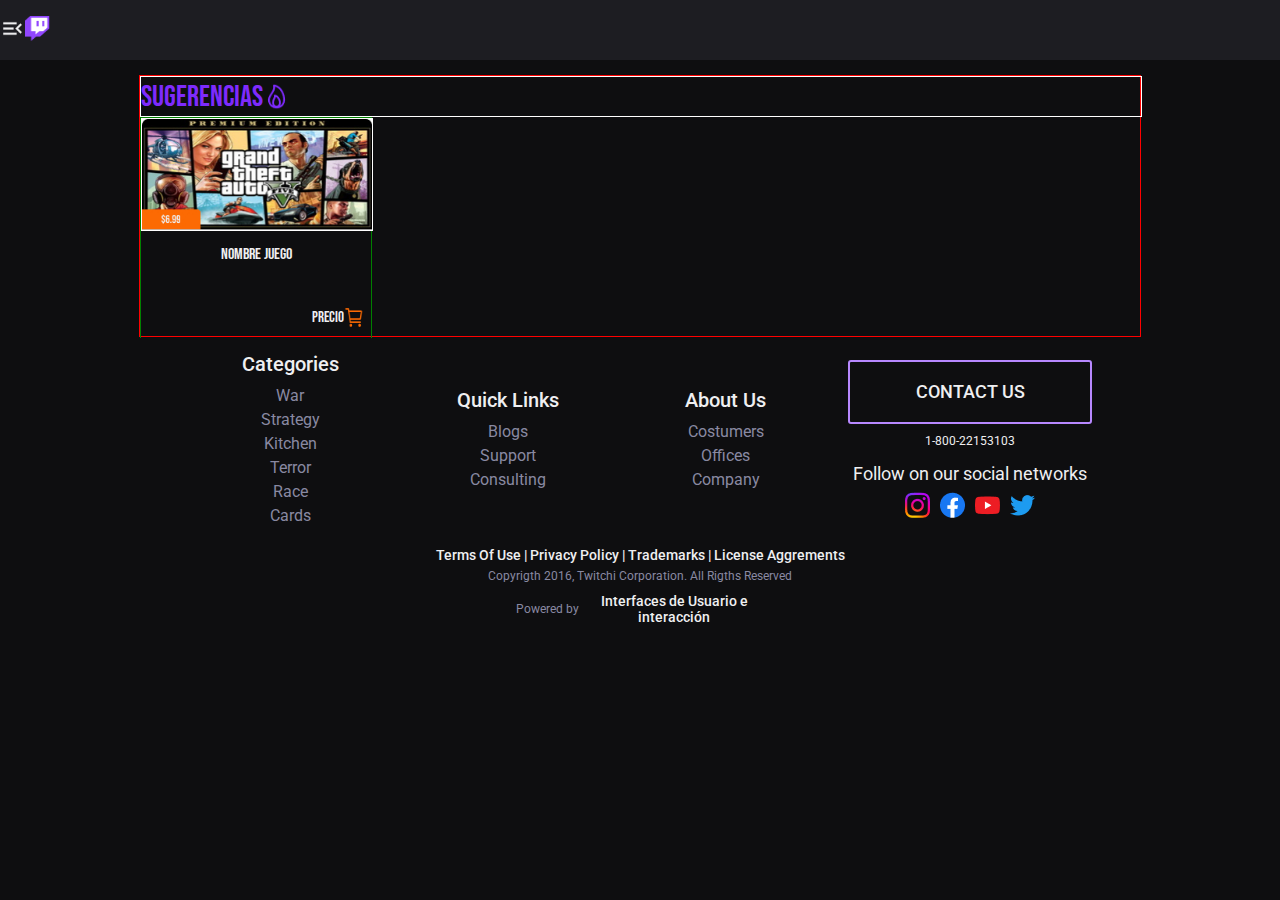
==== EntregablePractico2/index.html @ 045a15f4 "cambios reentrega" ====
<!DOCTYPE html>
<html lang="en">
<head>
    <meta charset="UTF-8">
    <meta name="viewport" content="width=device-width, initial-scale=1.0">
    <link rel="stylesheet" href="styles/style.css">
    <link rel="stylesheet" href="styles/footer.css">
    <link rel="stylesheet" href="styles/header.css">
    <title>Home</title>
</head>
<body>
    <header>
        <nav>
            <div class="left">
                <ul>
                    <li>
                        <img src="assets/iconos/menu.png" alt="">
                        <ul class="subMenu">
                            <li>Sub 1</li>
                            <li>Sub 2</li>
                            <li>Sub 3</li>
                        </ul>
                    </li>
                    <li>
                        <img src="assets/iconos/twi.png" alt="">
                    </li>
                </ul>
            </div>
            <div class="center">

            </div>
            <div class="rigth">

            </div>
        </nav>
    </header>   
    <main>
        <div class="categorieContainer">
            <div class="head">
                <p id="sugerencia">Sugerencias</p>
                <img src="assets/iconos/flame.png" alt="">
            </div>
            <div class="containerCarrousel">

                <div class="carrousel">
                    <div class="card">
                        <figure class="head">
                            <img src="assets/juegos/imagen1.jpg" alt="">
                        </figure>
                        <div class="bodyCard">
                            <div class="box1Body">
                                <p class="title">Nombre Juego</p>
                            </div>
                            <div class="box2Body">
                                <div class="rigth">
                                    <p>PRECIO</p>
                                    <img src="assets/iconos/carrito.png"alt="">
                                </div>
                            </div>
                            
                        </div>
                    </div>
                    <div class="btnLeft"><i class="fa-solid fa-chevron-left"></i></div>
                    <div class="btnRigth"><i class="fa-solid fa-chevron-rigth"></i></div>
                </div>

                
            </div>

            
        </div>
    </main>
    <footer>
        <div class="mainFooter">
            <div class="footerLinks"> <!--Contenedor de los links-->
                <div class="column">
                    <h4>Categories</h4>
                    <ul>
                        <li>War</li>
                        <li>Strategy</li>
                        <li>Kitchen</li>
                        <li>Terror</li>
                        <li>Race</li>
                        <li>Cards</li>
                    </ul>
                </div>
                <div class="column">
                    <h4>Quick Links</h4>
                    <li>Blogs</li>
                    <li>Support</li>
                    <li>Consulting</li>
                </div>
                <div class="column">
                    <h4>About Us</h4>
                    <li>Costumers</li>
                    <li>Offices</li>
                    <li>Company</li>
                </div>
            </div>
            <div class="contact"> <!--info de contacto-->
                <div class="boxContact">
                    <div class="containerContact">
                        <a href="#">Contact Us</a>
                    </div>
                    <p>1-800-22153103</p>
                </div>
                <div class="boxSocial">
                    <p>Follow on our social networks</p>
                    <div class="socialNetworks">
                        <img src="assets/redes/ig.png" alt="Logo instagram">
                        <img src="assets/redes/facebook.png" alt="Logo facebook">
                        <img src="assets/redes/YouTube - png.png" alt="Logo youtube">
                        <img src="assets/redes/twitter.png" alt="Logo twitter">
                    </div>
                </div>
            </div>
        </div>
        <div class="terminos">
            <div class="box1">
                <a href="#">Terms Of Use | Privacy Policy | Trademarks | License Aggrements</a>
                <p>Copyrigth 2016, Twitchi Corporation. All Rigths Reserved</p>
            </div>
            <div class="box2">
                <span>Powered by</span>
                <p>Interfaces de Usuario e interacción</p>
            </div>
        </div>
    </footer>
</body>
</html>
---- EntregablePractico2/styles/style.css ----
@import url('https://fonts.googleapis.com/css2?family=Forum&family=Lato:wght@300&family=Noto+Sans:wght@300;500;600&family=Roboto:wght@300;400;500;700;900&family=Work+Sans:ital,wght@0,300;0,400;0,500;0,600;1,600&display=swap');

@import url('https://fonts.googleapis.com/css2?family=Bebas+Neue&family=Forum&family=Lato:wght@300&family=Noto+Sans:wght@300;500;600&family=Roboto:wght@300;400;500;700;900&family=Work+Sans:ital,wght@0,300;0,400;0,500;0,600;1,600&display=swap');
:root{

    --colorPrimarioLuz3: #CBB2EF;
    --colorPrimarioLuz2: #BB9FE5;
    --colorPrimarioLuz1: #B788FF;
    --colorPrimario: #A970FF;
    --colorPrimarioSombra1: #9249FF;
    --colorPrimarioSombra2: #7E2BFD;
    --colorPrimarioSombra3: #7922FC;
    
    --colorSecundario: #0E0E10 ;
    --colorSecundarioLuz1: #1D1D22 ;
    --colorSecundarioLuz2: #2C2C33 ;
    --colorSecundarioLuz3: #43434E ;
    --colorSecundarioSombra1: #0B0B0C ;
    --colorSecundarioSombra2: #090808 ;
    --colorSecundarioSombra3: #0E0C0C;


    --colorFree: #00D700;
    --colorPrice: #FC6A03;
    --colorBlancos:#EFEFF1;
    --colorHover: #2E2E2E;
    --colorPlaceholder: #8989A2; 

    --fontSizeLabel:16px;

}

*{
    margin:0;
    padding:0;
    font-family:'Roboto',sans-serif ;
}

body{
    background-color: var(--colorSecundario);
}

a{
    color: var(--colorBlancos);
    text-decoration: none;
}
h4{
    color: var(--colorBlancos);
    font-size: 20px;
    font-weight: 500;
}

p,li{
    color: var(--colorBlancos);
}




/*--------MAIN-----------*/
 main{
    padding: 15px;
    background-color: var(--colorSecundario);
    display: flex;
    flex-direction: column;
    align-items: center;
    height: 50%;
 }

.categorieContainer{
    width: 80%;
    height: 260px;
    border: 1px solid red;
    position: relative;
}

.head{
    display: flex;
    height: 15%;
    width: 100%;
    border: 1px solid white;
    align-items: center ;
    font-size: 30px;
    font-family: 'Bebas Neue';
}
.head img{
    width: 27px;
    height: 27px;
}

#sugerencia{
    font-family: 'Bebas Neue';
    color: var(--colorPrimarioSombra2);
    font-weight: 300;
}

.carrousel{
    height: 100%;
    width: 200%;
    overflow: hidden;
    position: relative;
}

.card{
    height: 100%;
    border: 1px solid green;
    width: 230px;
}

.card .head{
    height: 50%;
    width: 100%;
}

.bodyCard .rigth img{
    width: 20px;
    height: 25px;
}

figure{
    width: 100%;
}

.card figure img{
    width: 100%;
    height: 100%;
    object-fit: fill;
}

.bodyCard{
    gap: 15px;
    height: 50%;
    display: flex;
    flex-direction: row;
    align-items: center;
    justify-content: center;
    display: flex;
    flex-direction: column;
}

.rigth{
    width: auto;
    height: 100%;
    display: flex;
    align-items: center;
    justify-content: end;
    position: absolute;
    right: 7px;
}

.rigth p{
    font-size: 12px;
    font-family: 'Bebas neue';
}

.bodyCard p{
    font-size: 15px;
}

.box1Body{
    height: 50%;
    text-align: center;
    width: 100%;
    display: flex;
    justify-content: center;
    align-items: center;
}

.box2Body{
    width: 100%;
    height: 50%;
    position: relative;
}

.body{
    height: 50%;
    width: 100%;
}

p.title{
   font-family: 'Bebas Neue'; 
   font-size: 16px;
}

.containerCarrousel{
    height:85%;
}

.btnLeft, .btnRight {
    position: absolute;
    top: 50%;
    transform: translateY(-50%);
    font-size: 24px; /* Establece el tamaño de fuente adecuado */
    cursor: pointer;
    color: white;
    height: 10px;
    width: 15px;
  }



/*4 en linea*/
.game{
    padding: 15px;
    height: auto;
}

.titleGame{
    display: flex;
    flex-direction: column;
    gap: 3px;
}

.breadCrumb{
    display: flex;
    font-size: 11px;
    color: var(--colorBlancos);
}

.titleGame h2{
    color: var(--colorBlancos);
    font-size: 18px;
    border-bottom: 1px solid var(--colorBlancos);
    width: 135px;
}  

.containerGame{
    width: 100%;
    display: flex;
    justify-content: space-between;
    height: 600px;
    margin-top: 10px;
}

.gameBox{
    margin-left: 50px;
    width: 70%;
}

.gameBox img {
    display: block;
    width: 100%;
    filter: blur(3px);
    height: 100%;
}

.playButton {
    width: 150px;
    height: 75px;
    position: absolute;
    top: 60%;
    left: 40%;
    transform: translate(-50%, -50%);
    padding: 10px 20px;
    background-color: rgb(0, 215, 0);
    color: rgb(255, 255, 255);
    border: none;
    border-radius: 5px;
    cursor: pointer;
    font-size: 22px;
}

.playButton:hover {
    background-color: var(--colorPrimario); /* Cambia el color del botón al pasar el cursor */
}

aside{
    width: 10%;
    height: 100%;
    border: 1px solid white;
    display: flex;
    flex-direction: column;
    overflow: hidden;
}

aside img{
    height:100%
}

.boxDescription{
    width: 73%;
    margin-top: 25px;
    gap: 25px;
    display: flex;
}

.description{
    width: 640px;
    gap: 5px;
    height: auto;
    background-color: var(--colorSecundarioLuz3);
    border-radius: 2px;
    padding: 20px;
    display: flex;
    flex-direction: column;
    gap: 10px;
    justify-content: center;
    text-align: center;
}

.description h3{
    color: var(--colorBlancos);
}

ul li{
    list-style-type: none;
}
iframe{
    width: 35%;
    height: inherit;
}

.containerComentarios{
    margin-top: 25px;
    width: 50%;
    margin: 3% 25%;
    gap: 15px;
    height: 305px;
    display: flex;
    flex-direction: column;
}
.containerComentarios h4{
    border-bottom: 1px solid var(--colorBlancos);
}

.inputComentario{
    /*padding:3px;*/
    margin-top: 10px;
    width: 100%;
    display: flex;
    flex-direction: column;
    gap:5px;
    background-color: var(--colorSecundarioLuz3);
}
.superior{
    display: flex;
    align-items: center;
    justify-content: flex-start;
    gap:5px;
}

.superior img{
    width: 35px;
    height: 35px;
    border-radius: 50%;
}

.inputInf input{
    width: 100%;
    padding:0px;
}

.inputComentario p{
    font-size: 16px;
    padding: 0px 15px;  
    height: 30px;
}

.superior h5{
    color:var(--colorBlancos);
}
---- EntregablePractico2/styles/footer.css ----
/*-------FOOTER--------*/
footer {
    width: 100%;
    height: 35%;
    display: flex;
    flex-direction: column;
    list-style: none;
    justify-content: center;
    gap: 20px;
    margin-bottom: 25px;
}

.mainFooter{
    width: 100%;
    display: flex;
    gap: 20px;
    flex-direction: column;
    align-items: center;
    justify-content: center;
}

.footerLinks{
    display: flex;
    flex-direction: column;
    flex-wrap: wrap;
    width: 50%;
    height: 70%;
    justify-content: space-between;
    align-items: center;
    gap: 20px;
}

.column{
    display: flex;
    width: 100%;
    text-align: center;
    align-items: center;
    flex-direction: column;
}

.column h4 {
    margin-bottom: 5px;
    color: var(--colorBlancos);
}

.column li{
    color: var(--colorPlaceholder);
    list-style: none;
    text-decoration: none;
    margin-top: 5px;
    font-size: 16px;
    font-weight: 400;
    line-spacing:1px;
}

.boxContact{
    display: flex;
    flex-direction: column;
    align-items: center;
    justify-content: center;
    gap: 10px;
    font-size: 12px;
}

.containerContact{
    border: 2px solid var(--colorPrimarioLuz1);
    width: 240px;
    height: 60px;
    border-radius: 3px;
    display: flex;
    justify-content: center;
    align-items: center;
}

.containerContact a{
    text-decoration: none;
    font-size: 18px;
    font-weight: 500;
    text-transform: uppercase;
}

.contact p{
    gap: 5px;
    text-align: center;
   
    color: var(--colorBlancos);
}

.contact{
    display: flex;
    flex-direction: column;
    justify-content: flex-start;
    gap: 15px;
}

.socialNetworks{
    display: flex;
    justify-content: center;
    gap: 10px;
}

.boxSocial p{
    color: var(--colorBlancos);
    font-size: 18px;
    font-weight: 400;
}

.boxSocial{
    height: 55px;
    width: 100%;
    display: flex;
    flex-direction: column;
    justify-content: space-between;
}

.terminos{
    display: flex;
    flex-direction: column;
    width: 70%;
    margin: 0% 15%;
    justify-content: space-around;
    gap:10px;
    text-align: center;
}

.box1 a, .box2 p{
   color:var(--colorBlancos);
   font-size: 14px;  
   font-weight: 500;
}

.box1 p, .box2 span{
    font-size:12px;
    color: var(--colorPlaceholder);
}

.box2 p{
    width: 180px;
}

.box1{
    gap:10px;
}

.box1 p{
    margin-top: 5px;
}

.box1 a{
    margin-bottom:5px;
}

.box2{
    display: flex;
    justify-content: center;
    flex-direction: row;
    align-items: center;
    gap: 5px;
}
@media only screen and (min-width: 660px){

    .mainFooter {
        width: 100%;
        display: flex;
        gap: 20px;
        flex-direction: row;
        align-items: center;
        justify-content: center;
    }

    .footerLinks {
        display: flex;
        flex-direction: row;
        flex-wrap: wrap;
        width: 50%;
        height: 70%;
      
        align-items: center;
        gap: 0px; 
    }

    .column {
        display: flex;
        width: 32%;
        text-align: center;
        align-items: center;
        flex-direction: column;
    }




}
---- EntregablePractico2/styles/header.css ----
/*---------HEADER--------*/


header{
    width: 100%;
    height: 60px;
    background-color: var(--colorSecundarioLuz1);
    box-shadow: 0px 9px 14px -5px rgba(0,0,0,0.75);
-webkit-box-shadow: 0px 9px 14px -5px rgba(0,0,0,0.75);
-moz-box-shadow: 0px 9px 14px -5px rgba(0,0,0,0.75);
}

nav{
    width: 100%;
    height: 100%;
    display: flex;
    flex-direction: row;
    justify-content: space-between;
}

nav > div{
    height: 100%;
    display: flex;
    flex-direction: row;
    align-items: center;
    justify-content: center;
}

.left ul{
    display: flex;
}

ul.subMenu{
    display: none;
}

.left ul li img{
    width: 25px;
    height: 25px;
}


@media only screen and (min-width: 660px){
    .searchInput{
        width: 25%;
    }

}
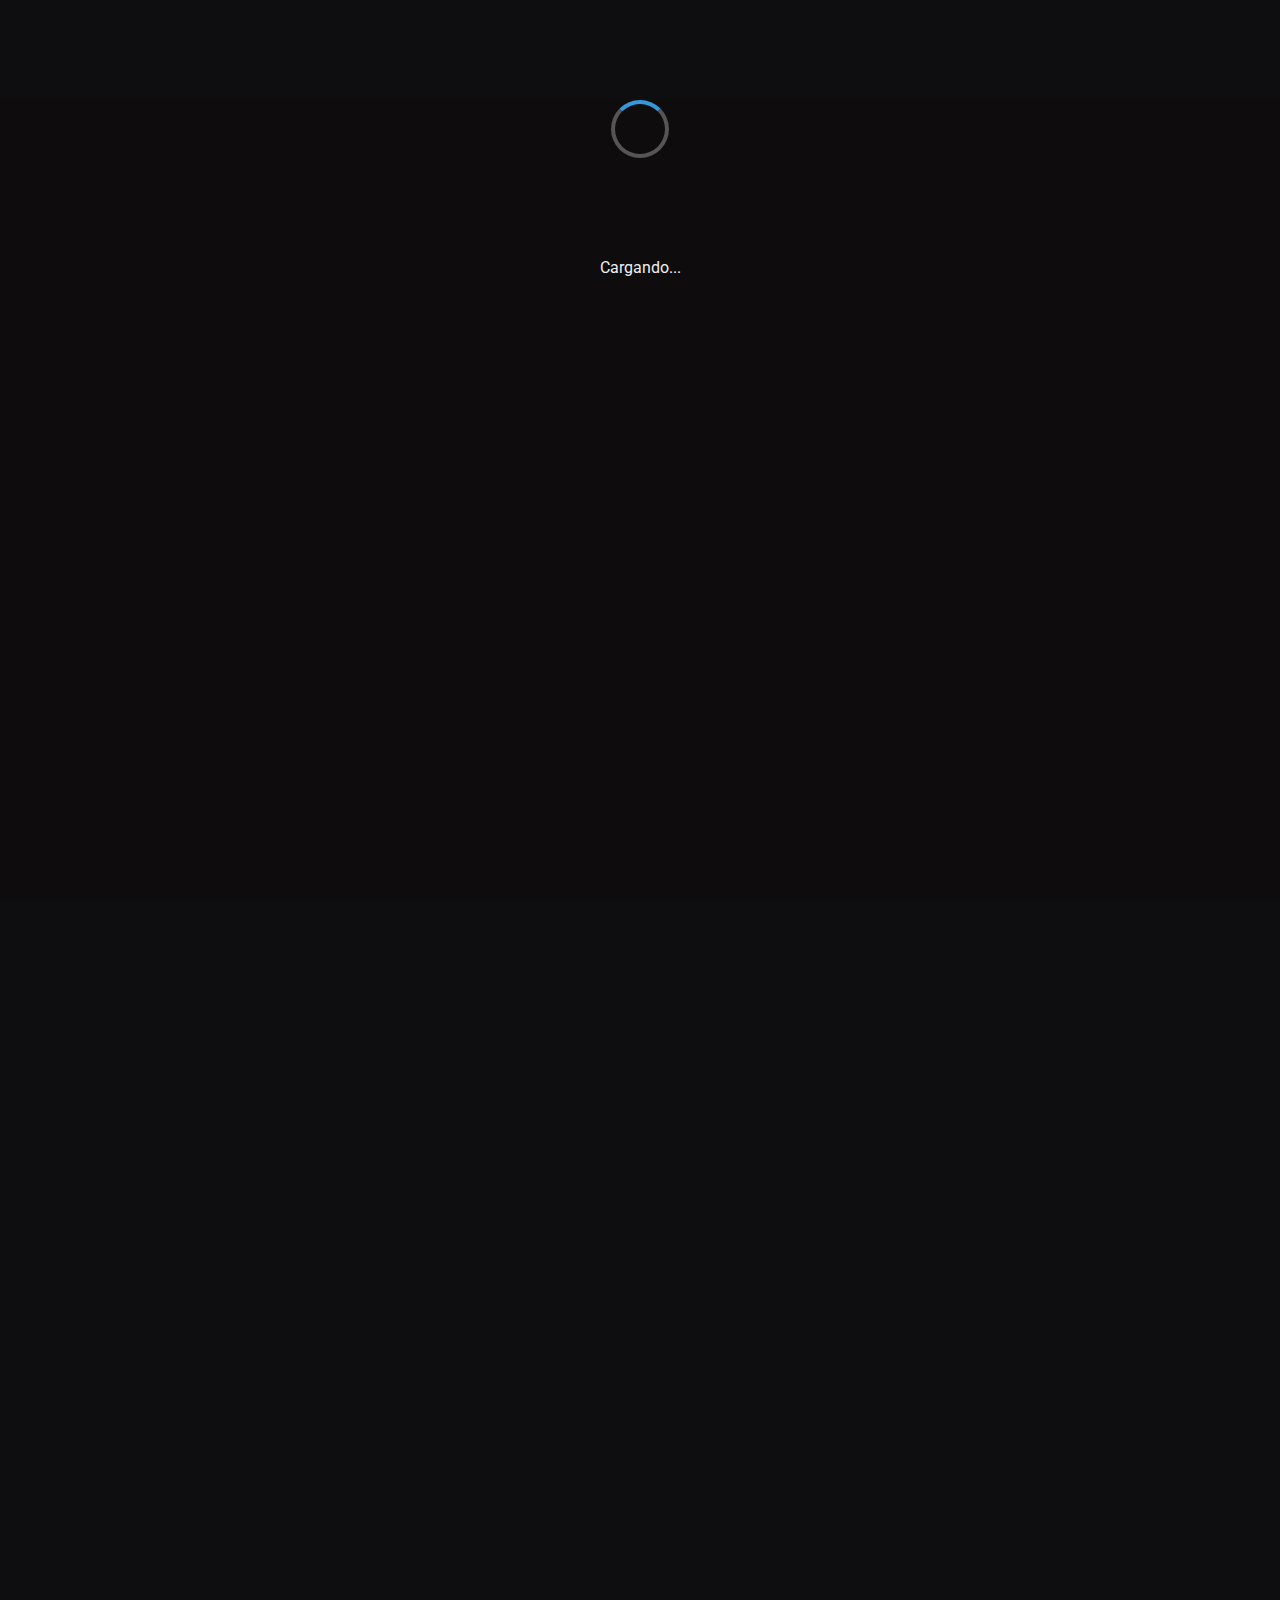
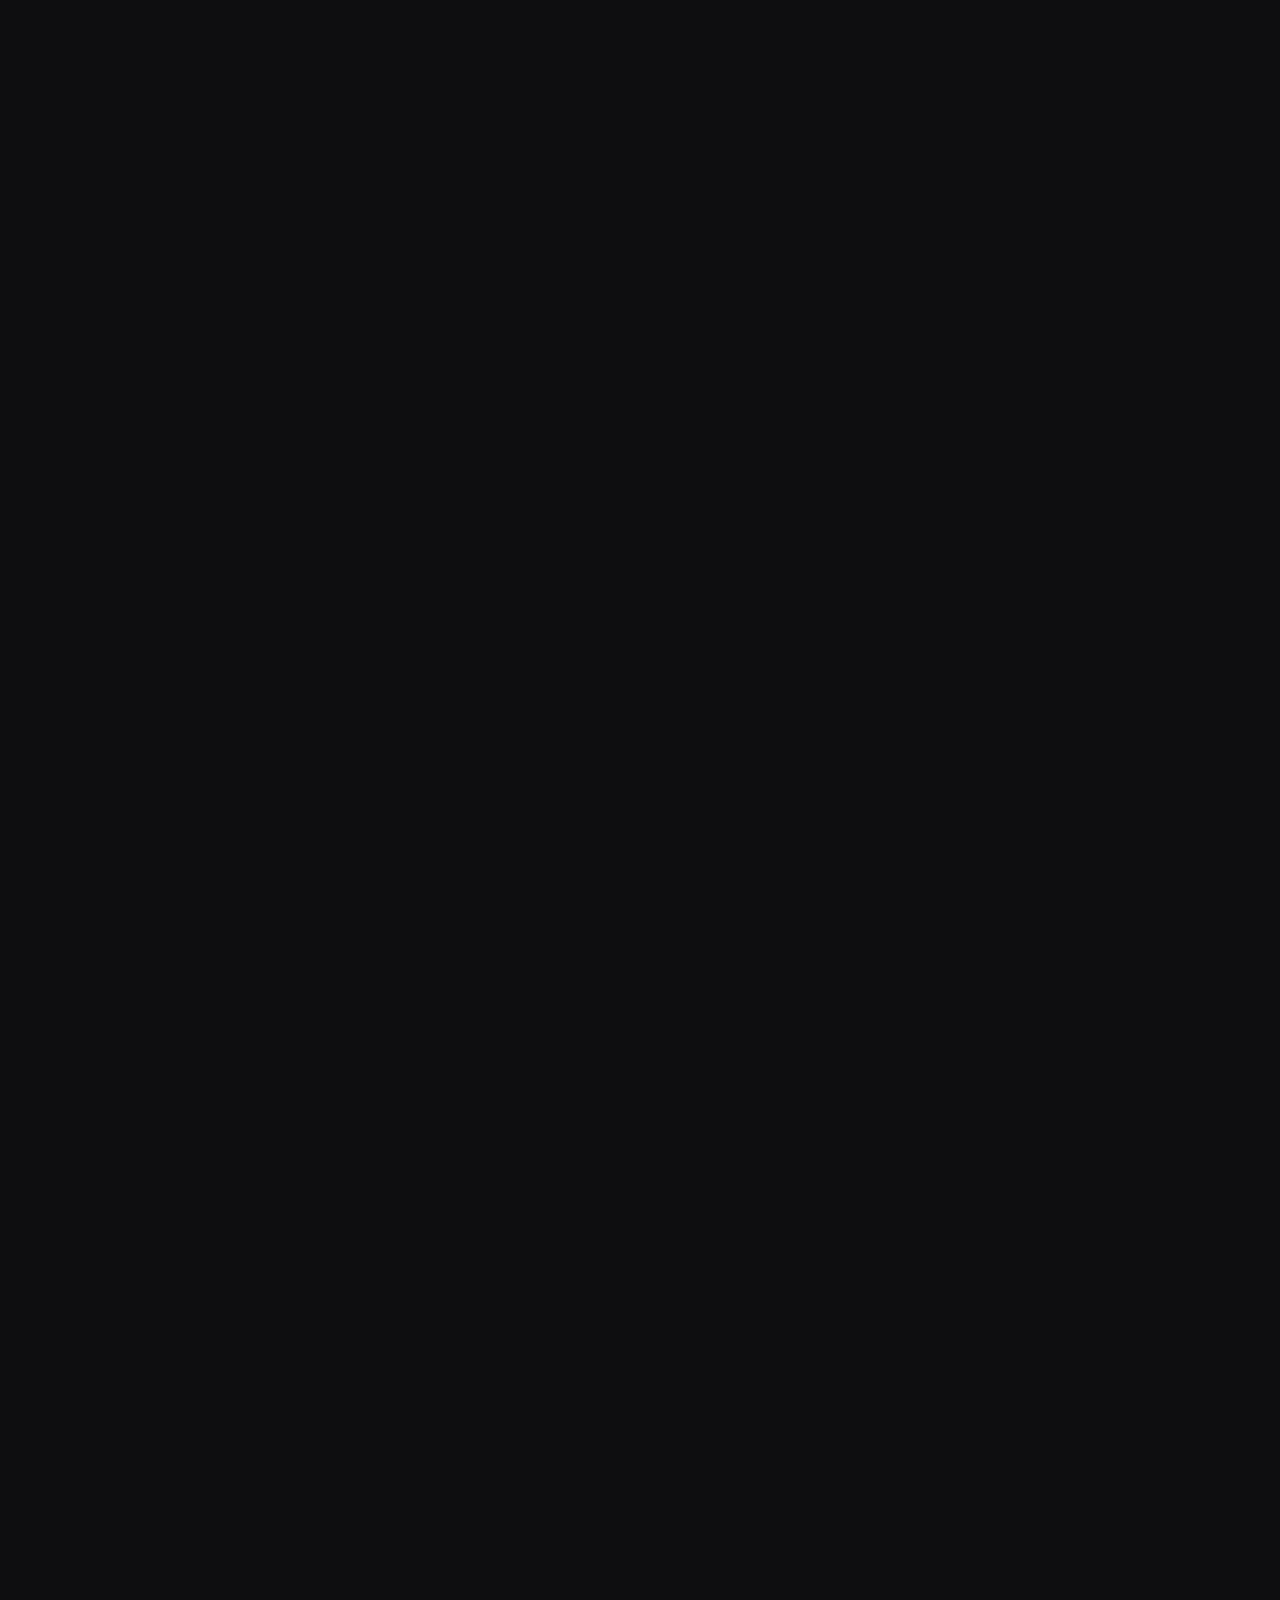
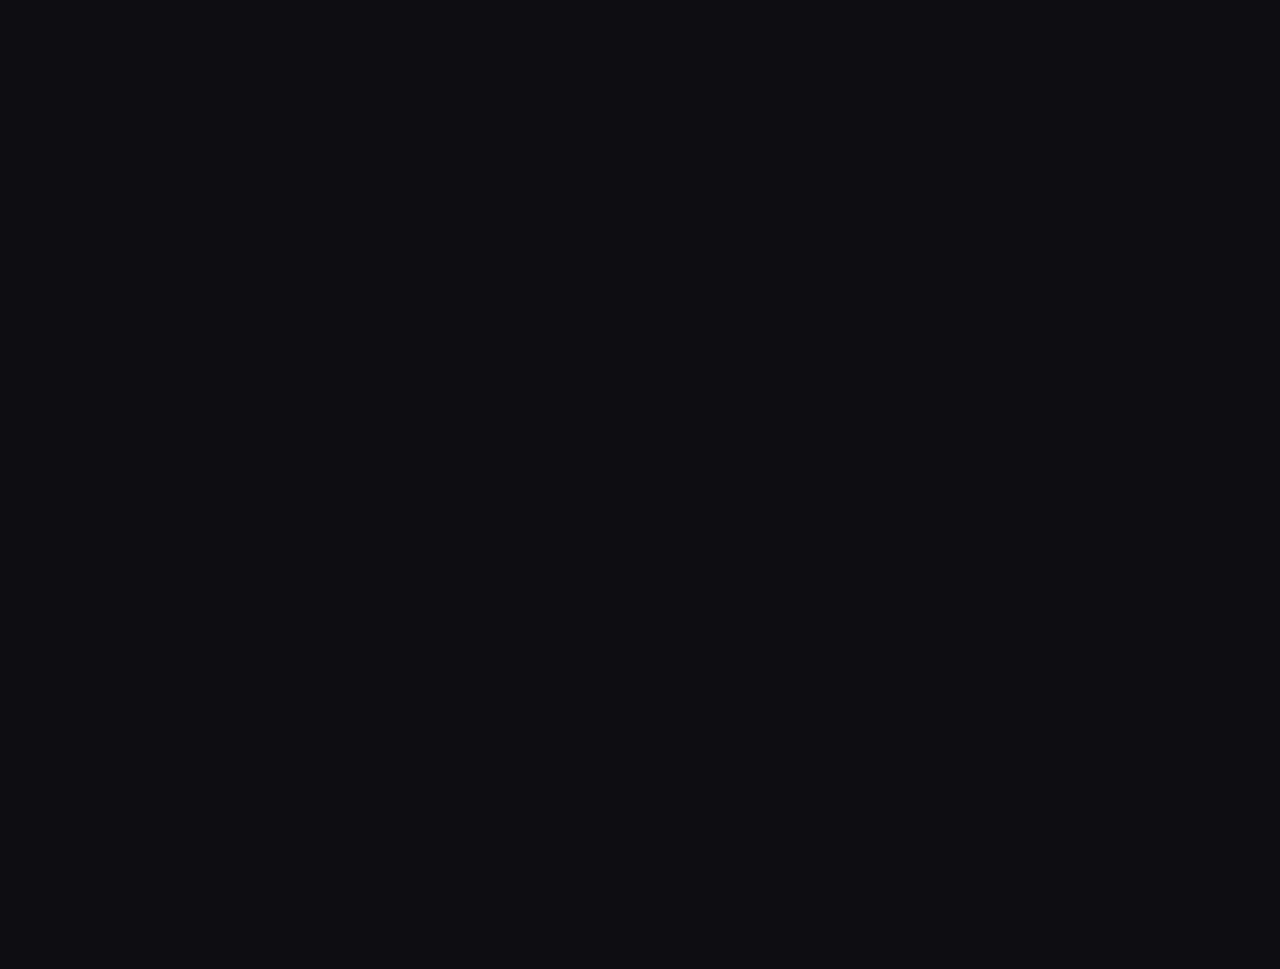
==== commit 81319e8e: "Merge branch 'main' into desarrolloLuquitas" ====
--- a/EntregablePractico2/index.html
+++ b/EntregablePractico2/index.html
@@ -6,35 +6,171 @@
     <link rel="stylesheet" href="styles/style.css">
     <link rel="stylesheet" href="styles/footer.css">
     <link rel="stylesheet" href="styles/header.css">
+    <link rel = "stylesheet" href="https://cdnjs.cloudflare.com/ajax/libs/font-awesome/5.15.3/css/all.min.css">
+    <link rel="stylesheet" href="https://unpkg.com/swiper/swiper-bundle.min.css" />
     <title>Home</title>
 </head>
 <body>
+    
+    <div class="loading-container" id="loadingContainer">
+        <div class="spinner"></div>
+        <p>Cargando...</p>
+    </div>
     <header>
         <nav>
             <div class="left">
-                <ul>
-                    <li>
-                        <img src="assets/iconos/menu.png" alt="">
-                        <ul class="subMenu">
-                            <li>Sub 1</li>
-                            <li>Sub 2</li>
-                            <li>Sub 3</li>
+                <div class="container-category">
+                    <svg width="27" height="50" viewBox="0 0 35 35" fill="none" xmlns="http://www.w3.org/2000/svg" id="menuIcon">
+                        <path d="M4.375 26.25H23.3333V23.3333H4.375V26.25ZM4.375 18.9583H18.9583V16.0417H4.375V18.9583ZM4.375 8.75V11.6667H23.3333V8.75H4.375ZM30.625 22.7354L25.4042 17.5L30.625 12.2646L28.5688 10.2083L21.2771 17.5L28.5688 24.7917L30.625 22.7354Z" fill="#EFEFF1"/>
+                    </svg>
+                    <div class="menu-category" id="menuCategory">
+                        <ul>
+                            <li>
+                                <svg class = "menu-category-svg-icon" ><image xlink:href="assets/iconos/accion.svg" class="menu-category-svg-icon" /></svg>
+                                <a href="#">Accion</a>
+                            </li>
+                            <li>
+                                <svg class = "menu-category-svg-icon" ><image xlink:href="assets/iconos/guerra.svg" class="menu-category-svg-icon" /></svg>
+                                <a href="#">Guerra</a>
+                            </li>
+                            <li>
+                                <svg class = "menu-category-svg-icon" ><image xlink:href="assets/iconos/estrategia.svg" class="menu-category-svg-icon" /></svg>
+                                <a href="#">Estrategia</a>
+                            </li>
+                            <li>
+                                <svg class = "menu-category-svg-icon" ><image xlink:href="assets/iconos/terror.svg" class="menu-category-svg-icon" /></svg>
+                                <a href="#">Terror</a>
+                            </li>
+                            <li>
+                                <svg class = "menu-category-svg-icon" ><image xlink:href="assets/iconos/carreras.svg" class="menu-category-svg-icon" /></svg>
+                                <a href="#">Carreras</a>
+                            </li>
                         </ul>
-                    </li>
-                    <li>
-                        <img src="assets/iconos/twi.png" alt="">
-                    </li>
-                </ul>
+                    </div>
+                </div>
+                <svg width="31" height="35" viewBox="0 0 31 35" fill="none" xmlns="http://www.w3.org/2000/svg">
+                    <g clip-path="url(#clip0_495_514)">
+                    <path d="M27.5916 16.25L22.5749 21.25H17.5582L13.1686 25.625V21.25H7.5249V2.5H27.5916V16.25Z" fill="white"/>
+                    <path d="M6.27083 0L0 6.25V28.75H7.525V35L13.7958 28.75H18.8125L30.1 17.5V0H6.27083ZM27.5917 16.25L22.575 21.25H17.5583L13.1687 25.625V21.25H7.525V2.5H27.5917V16.25Z" fill="#9146FF"/>
+                    <path d="M23.8291 6.875H21.3208V14.375H23.8291V6.875Z" fill="#9146FF"/>
+                    <path d="M16.9312 6.875H14.4229V14.375H16.9312V6.875Z" fill="#9146FF"/>
+                    </g>
+                    <defs>
+                    <clipPath id="clip0_495_514">
+                    <rect width="30.1" height="35" fill="white"/>
+                    </clipPath>
+                    </defs>
+                    </svg>                    
             </div>
             <div class="center">
 
             </div>
             <div class="rigth">
-
+                <svg width="27" height="50" viewBox="0 0 35 35" fill="none" xmlns="http://www.w3.org/2000/svg" >
+                    <path d="M12.0312 29.5312C12.6353 29.5312 13.125 29.0416 13.125 28.4375C13.125 27.8334 12.6353 27.3438 12.0312 27.3438C11.4272 27.3438 10.9375 27.8334 10.9375 28.4375C10.9375 29.0416 11.4272 29.5312 12.0312 29.5312Z" stroke="#EFEFF1" stroke-width="2.87829" stroke-linecap="round" stroke-linejoin="round"/>
+                    <path d="M27.3438 29.5312C27.9478 29.5312 28.4375 29.0416 28.4375 28.4375C28.4375 27.8334 27.9478 27.3438 27.3438 27.3438C26.7397 27.3438 26.25 27.8334 26.25 28.4375C26.25 29.0416 26.7397 29.5312 27.3438 29.5312Z" stroke="#EFEFF1" stroke-width="2.87829" stroke-linecap="round" stroke-linejoin="round"/>
+                    <path d="M3.28125 5.46875H7.65625L10.9375 24.0625H28.4375" stroke="#EFEFF1" stroke-width="2.87829" stroke-linecap="round" stroke-linejoin="round"/>
+                    <path d="M10.9375 19.6875H27.9891C28.1155 19.6876 28.2381 19.6438 28.336 19.5637C28.4338 19.4835 28.5009 19.372 28.5257 19.2479L30.4944 9.4042C30.5103 9.32482 30.5084 9.24291 30.4888 9.16437C30.4692 9.08584 30.4324 9.01263 30.381 8.95004C30.3297 8.88746 30.2651 8.83705 30.1919 8.80245C30.1187 8.76786 30.0388 8.74994 29.9578 8.75H8.75" stroke="#EFEFF1" stroke-width="2.87829" stroke-linecap="round" stroke-linejoin="round"/>
+                </svg>
+                <div class="user-menu-container">
+                    <svg width="27" height="50" viewBox="0 0 35 35" fill="none" xmlns="http://www.w3.org/2000/svg" id="userIcon">
+                        <path d="M23.5154 9.84377C23.2474 13.4579 20.5076 16.4063 17.4998 16.4063C14.4919 16.4063 11.7473 13.4586 11.4841 9.84377C11.2107 6.08399 13.8767 3.28125 17.4998 3.28125C21.1228 3.28125 23.7888 6.15235 23.5154 9.84377Z" stroke="#EFEFF1" stroke-width="2.1875" stroke-linecap="round" stroke-linejoin="round"/>
+                        <path d="M17.5002 20.7813C11.5529 20.7813 5.51677 24.0625 4.39978 30.2559C4.26511 31.0024 4.68757 31.7188 5.46892 31.7188H29.5314C30.3134 31.7188 30.7359 31.0024 30.6012 30.2559C29.4836 24.0625 23.4474 20.7813 17.5002 20.7813Z" stroke="#EFEFF1" stroke-width="2.1875" stroke-miterlimit="10"/>
+                    </svg>
+    
+                    <div class="user-menu" id="userMenu">
+                        <!-- Contenido del menú desplegable aquí -->
+                        <ul>
+                          <li><a href="#">Mi Perfil</a></li>
+                          <li><a href="#">Amigos</a></li>
+                          <li><a href="login.html">Cambiar de cuenta</a></li>
+                          <li><a href="#">Cerrar Sesion</a></li>
+                        </ul>
+                    </div> 
+                </div>                                 
             </div>
         </nav>
     </header>   
     <main>
+        <div class = "category-container">
+            <h2>SUGERENCIAS</h2>
+            <svg class="navbar-icono-svg"><image xlink:href="assets/iconos/flame-outline.svg" class="navbar-icono-svg" /></svg>
+
+        </div>
+
+        <div class="container">
+            
+            
+            <div class="swiper-container mySwiper mySwiper-1">
+                
+                  
+                <div class="swiper-wrapper">
+                    <!-- Contenido del primer carrusel -->
+                </div>
+             
+            </div>
+        </div>
+
+            <h2>TU BIBLOTECA</h2>
+        
+        <div class="container">
+            
+            <div class="swiper-container mySwiper mySwiper-2">
+              
+                <div class="swiper-wrapper">
+                    <!-- Contenido del segundo carrusel -->
+                </div>
+               
+            </div>
+        </div>
+        <h2>CARRERA</h2>
+        
+        <div class="container">
+            
+            <div class="swiper-container mySwiper mySwiper-3">
+               
+                <div class="swiper-wrapper">
+                    <!-- Contenido del segundo carrusel -->
+                </div>
+               
+            </div>
+        </div>
+
+        <h2>GUERRA</h2>
+        <div class="container">
+            
+            <div class="swiper-container mySwiper mySwiper-4">
+             
+                <div class="swiper-wrapper">
+                    <!-- Contenido del segundo carrusel -->
+                </div>
+               
+            </div>
+        </div>
+
+        <h2>ESTRATEGIA</H2>
+        <div class="container">
+            
+            <div class="swiper-container mySwiper mySwiper-5">
+              
+                <div class="swiper-wrapper">
+                    <!-- Contenido del segundo carrusel -->
+                </div>
+               
+            </div>
+        </div>
+        
+        <h2>TERROR</H2>
+        <div class="container">
+            
+            <div class="swiper-container mySwiper mySwiper-6">
+               
+                <div class="swiper-wrapper">
+                    <!-- Contenido del segundo carrusel -->
+                </div>
+               
+            </div>
+        </div>
         <div class="categorieContainer">
             <div class="head">
                 <p id="sugerencia">Sugerencias</p>
@@ -126,6 +262,8 @@
             </div>
         </div>
     </footer>
+    <script src="https://unpkg.com/swiper/swiper-bundle.min.js"></script>
+        <script src = "js/scripts.js"></script>
+    
 </body>
 </html>
-    --- a/EntregablePractico2/styles/style.css
+++ b/EntregablePractico2/styles/style.css
@@ -40,322 +40,1058 @@
     background-color: var(--colorSecundario);
 }
 
+
+
+/*--------Login----------*/
+
+html, body {
+  margin: 0;
+  padding: 0;
+  font-family: Arial, sans-serif;
+  height: 100%; /* Asegura que el contenedor principal tenga altura del 100% */
+  overflow-x: hidden;
+
+}
+
+body{
+  background-color: var(--colorSecundario);
+  overflow-x: hidden;
+
+}
+
+.swiper-container:focus-within {
+  overflow-x: auto;
+}
+
+
+
+.loading-container {
+  display: none;
+  top: 0;
+  left: 0;
+  width: 100%;
+  height: 100%;
+  background-color: var(--colorSecundarioSombra3);
+  text-align: center;
+  z-index: 9999;
+  justify-content: center;
+  align-items: center;
+}
+
+.loading-container p {
+  color: var(--colorBlancos);
+}
+
+/* Estilo para la animación de la tuerca */
+.spinner {
+  border: 4px solid rgba(255, 255, 255, 0.3);
+  border-top: 4px solid #3498db; /* Cambia a tu color deseado */
+  border-radius: 50%;
+  width: 50px;
+  height: 50px;
+  margin: 100px auto;
+  animation: spin 2s linear infinite;
+}
+
+/* Animación de la tuerca */
+@keyframes spin {
+  0% { transform: rotate(0deg); }
+  100% { transform: rotate(360deg); }
+}
+
 a{
-    color: var(--colorBlancos);
-    text-decoration: none;
+  color: var(--colorBlancos);
+  text-decoration: none;
 }
 h4{
-    color: var(--colorBlancos);
-    font-size: 20px;
-    font-weight: 500;
+  color: var(--colorBlancos);
+  font-size: 20px;
+  font-weight: 500;
 }
 
 p,li{
-    color: var(--colorBlancos);
-}
-
-
-
-
-/*--------MAIN-----------*/
- main{
-    padding: 15px;
+  color: var(--colorBlancos);
+}
+
+
+/*--------Login----------*/
+
+.formContainer{
+    width: 100%;
+    height: 100%;
     background-color: var(--colorSecundario);
     display: flex;
     flex-direction: column;
     align-items: center;
-    height: 50%;
- }
-
-.categorieContainer{
-    width: 80%;
-    height: 260px;
-    border: 1px solid red;
+    justify-content: center;
+    padding-top: 45px;
+    gap: 25px;
+}
+    .formContent {
+        width: 100%;
+        max-width: 350px; 
+        background-color: var(--colorSecundarioLuz1);
+        padding: 30px; 
+        text-align: center;
+        border-radius: 15px;
+        margin: 0 auto; 
+        height: 85%;
+        gap:15px;
+    
+}
+.signSocial{
+    width: 100%;
+max-width: 350px;
+background-color: var(--colorSecundarioLuz1);
+padding: 20px;
+text-align: center;
+border-radius: 15px;
+margin: 0 auto;
+
+margin-bottom: 50px;
+}
+
+
+.row1{
+    display: flex;
+    justify-content: space-between;
+}
+
+
+.formContent h1{
+    font-size: 25px;
+    margin-bottom: 25px;
+    color: var(--colorBlancos);
     position: relative;
 }
 
-.head{
-    display: flex;
-    height: 15%;
+.formContent h1::after{
+    content:'';
+    width: 30px;
+    height: 4px;
+    border-radius: 3px;
+    background-color: var(--colorPrimarioLuz1);
+    position:absolute;
+    bottom:-12px;
+    left:50%;
+    transform:translateX(-50%);
+}
+
+.inputField input{
     width: 100%;
-    border: 1px solid white;
-    align-items: center ;
-    font-size: 30px;
-    font-family: 'Bebas Neue';
-}
-.head img{
-    width: 27px;
-    height: 27px;
-}
-
-#sugerencia{
-    font-family: 'Bebas Neue';
-    color: var(--colorPrimarioSombra2);
-    font-weight: 300;
-}
-
-.carrousel{
+}
+
+input{
+    height: 30px;
+    background-color: var(--colorSecundarioLuz3);
+    outline: none;
+    border: 0;
+    color: var(--colorBlancos);
+    border-radius: 3px;
+    padding: 5px;
+}
+
+.inputField{
+    height: 70px;
+    border-radius: 3px;
+    overflow: hidden;
+}
+
+input::placeholder{
+    color: var(--colorBlancos);
+    padding-left: 5px;
+}
+
+.btnField{
+    gap: 50px;
+    width: 100%;
+    display: flex;
+    justify-content: center;
+    align-items: center;
+    height: 35px;
+}
+
+.btnField button,.btnField a{
+    flex-basis: 48%;
+    transition: background .5s;
+    font-size: 14px;
+    font-weight: 500;
+}
+
+input[type="number"]::-webkit-inner-spin-button,
+input[type="number"]::-webkit-outer-spin-button {
+    -webkit-appearance: none;
+    appearance: none;
+    margin: 0; /* Esto quitará los márgenes entre el borde y el botón */
+}
+
+
+.btnField button:hover,.btnField a:hover{
+    background-color: var(--colorPrimarioSombra2);
+}
+
+.btnField a{
+    text-align: center;
+    display: flex;
+    align-items: center;
+    justify-content: center;;
+}
+
+.btnField button,.btnField a{
     height: 100%;
-    width: 200%;
-    overflow: hidden;
-    position: relative;
-}
-
-.card{
-    height: 100%;
-    border: 1px solid green;
-    width: 230px;
-}
-
-.card .head{
-    height: 50%;
+    cursor: pointer;
+    background-color: var(--colorPrimario);
+    color: var(--colorBlancos);
+    border-radius: 5px;
+    border: none;
+    outline: 0;
+}
+
+.social-buttons{
+    margin-top: 15px;
+}
+
+.social-login {
+    text-align: center;
+    margin-top: 20px;
+}
+
+.signSocial p{
+    color: var(--colorBlancos);
+    font-size: 18px;
+    font-weight: 500;
+}
+
+.social-buttons a {
+    display: inline-block;
+    margin: 10px;
+    padding: 15px 20px;
+    background-color: var(--colorPrimario);
+    color: #fff;
+    border-radius: 5px;
+    text-decoration: none;
+    transition: background-color 0.3s;
+    width: 65%;
+}
+
+.social-buttons a i {
+    margin-right: 10px;
+}
+
+.social-buttons a.google-button {
+    background-color: var(--colorPrimario); /* Color de Google */
+}
+
+.social-buttons a:hover {
+    background-color: var(--colorPrimarioSombra1); /* Cambia el color al pasar el cursor */
+}
+
+.inputField.succcess input{
+    border-color: #00D700;
+}
+
+.inputField.error input{
+    border-color: red;
+}
+
+
+/*---------HEADER--------*/
+header {
+    background-color: var(--colorSecundarioLuz1);
+    height: 55px;
     width: 100%;
-}
-
-.bodyCard .rigth img{
-    width: 20px;
-    height: 25px;
-}
-
-figure{
-    width: 100%;
-}
-
-.card figure img{
-    width: 100%;
-    height: 100%;
-    object-fit: fill;
-}
-
-.bodyCard{
-    gap: 15px;
-    height: 50%;
-    display: flex;
-    flex-direction: row;
+    display: flex;
     align-items: center;
     justify-content: center;
-    display: flex;
+}
+
+nav {
+    width: 95%;
+    display: flex;
+    align-items: center;
+    justify-content: space-between;
+    
+}
+
+
+.left {
+    display: flex;
+    align-items: center;
+    gap: 5px;
+}
+
+.left svg {
+    width: 25px;
+    height: 25px;
+    fill: var(--colorBlancos); /* Color de relleno de los íconos */
+}
+
+
+.center {
+    flex: 1;
+    display: flex;
+    width: 50%;
+    justify-content: center;
+}
+
+.searchInput {
+    width: 60%;
+    padding: 10px 30px 10px 10px;
+    border: 0.5px solid var(--colorPlaceholder);
+    border-radius: 4px;
+    font-size: 14px;
+    background-color: transparent;
+    color: var(--colorPlaceholder);
+    box-shadow: 0 0 10px rgba(0, 0, 0, 0.2);
+    outline: none;
+}
+
+.searchInput::placeholder {
+    color: var(--colorPlaceholder); /* Color del texto de placeholder */
+}
+
+/* Estilo de los íconos en la sección derecha */
+.right {
+    display: flex;
+    align-items: center;
+    gap: 5px; /* Espacio entre los íconos */
+    height: 25px;
+}
+
+.right svg {
+  width: 25px;
+  height: 25px;
+  fill: var(--colorBlancos); 
+}
+.user-menu-container {
+position: relative; 
+display: inline-block; 
+}
+
+.user-menu {
+display: none;
+position: absolute;
+top: 90%; 
+right: 0; 
+background-color: var(--colorSecundarioLuz2);
+border: 1px solid var(--colorBlancos);
+width: 150px;
+margin-bottom: 20px;
+
+}
+
+
+.user-menu ul {
+list-style: none;
+padding: 0;
+margin: 0;
+}
+
+.user-menu li {
+padding: 10px;
+}
+
+
+.user-menu.active {
+display: block;
+}
+
+.user-menu ul li:last-child {
+background-color: var(--colorPrimarioSombra2); 
+}
+
+.container-category {
+position: relative; 
+display: inline-block; 
+}
+
+.menu-category {
+display: none;
+position: absolute;
+top: 90%; /* Alinear el menú debajo del icono de hamburguesa */
+left: 0; /* Alinear el menú a la derecha del icono de hamburguesa */
+background-color:var(--colorSecundarioLuz2); 
+border: 1px solid var(--colorBlancos)
+}
+
+/* Estilo para los elementos de la lista del menú */
+.menu-category ul {
+list-style: none;
+padding: 0;
+margin: 0;
+}
+
+.menu-category.active {
+display: block;
+}
+
+.menu-category li {
+padding: 10px;
+display: flex;
+}
+
+.menu-category-svg-icon {
+width: 15px;
+height: 15px;
+}
+/*--------MAIN-----------*/
+main{
+
+ 
+
+  padding: 20px;
+
+  background-color: var(--colorSecundario);
+  
+ 
+}
+
+main h2{
+color: var(--colorBlancos);
+text-align: center;
+margin-left: 15px;
+}
+
+.category-container{
+margin-top: 30px;
+display: flex;
+}
+/*-------FOOTER--------*/
+footer {
+
+bottom: 0;
+width: 100%;
+background-color: var(--colorSecundarioLuz1); /* Puedes ajustar el color de fondo según tus preferencias */
+padding: 20px; /* Puedes ajustar el espacio interior del footer según tus preferencias */
+margin-top: 20px;
+}
+
+@media screen and (min-width: 620px) {
+/* Cambia la dirección de flexión para mostrar el footer como una fila */
+footer .mainFooter {
+  flex-direction: row;
+  flex-wrap: wrap;
+  justify-content: space-between;
+  position: relative;
+}
+
+/* Estilos para las clases dentro de "mainFooter" en resoluciones más grandes */
+footer .mainFooter .column {
+  width: 30%; /* O ajusta el ancho según tus necesidades */
+  margin: 0; /* Elimina el margen vertical entre las columnas */
+}
+
+footer .mainFooter .contact {
+  flex: 1; /* Permite que el contenedor de contacto ocupe el espacio restante */
+}
+
+.mainFooter .footerLinks{
+  display: flex;
+  flex-direction: row;
+  flex-wrap: wrap;
+  width: 50%;
+  height: 70%;
+  justify-content: space-between;
+  align-items: center;
+  gap: 20px;
+  }
+
+  footer .terminos{
+    display: flex;
+    flex-direction: row;
+    width: 70%;
+    margin: 0% 15%;
+    justify-content: space-around;
+    gap:10px;
+    text-align: center;
+    align-items: center;
+
+  }
+
+
+  .column{
+    display: flex;
+    width: 30%;
+    text-align: center;
+    align-items: center;
     flex-direction: column;
-}
-
-.rigth{
-    width: auto;
-    height: 100%;
-    display: flex;
-    align-items: center;
-    justify-content: end;
-    position: absolute;
-    right: 7px;
-}
-
-.rigth p{
-    font-size: 12px;
-    font-family: 'Bebas neue';
-}
-
-.bodyCard p{
-    font-size: 15px;
-}
-
-.box1Body{
-    height: 50%;
-    text-align: center;
-    width: 100%;
+
+    
+}
+
+  .terminos .box2{
+
+    margin-right: 200px;
+
+    
+
+
+  }
+
+  main h2{
+    color: var(--colorBlancos);
+    text-align:start;
+   }
+
+   .searchInput {
+    width: 40%;
+   
+}
+
+}
+
+/* Estilos adicionales según tus necesidades */
+
+
+
+
+.mainFooter{
+  width: 100%;
+  display: flex;
+  gap: 20px;
+  flex-direction: column;
+  align-items: center;
+  justify-content: center;
+  
+}
+
+.footerLinks{
+  display: flex;
+  flex-direction: column;
+  flex-wrap: wrap;
+  width: 50%;
+  height: 70%;
+  justify-content: space-between;
+  align-items: center;
+  gap: 20px;
+}
+
+.column{
+  display: flex;
+  width: 100%;
+  text-align: center;
+  align-items: center;
+  flex-direction: column;
+}
+
+.column h4 {
+  margin-bottom: 5px;
+  color: var(--colorBlancos);
+}
+
+.column li{
+  color: var(--colorPlaceholder);
+  list-style: none;
+  text-decoration: none;
+  margin-top: 5px;
+  font-size: 16px;
+  font-weight: 400;
+  
+}
+
+.boxContact{
+  display: flex;
+  flex-direction: column;
+  align-items: center;
+  justify-content: center;
+  gap: 10px;
+  font-size: 12px;
+}
+
+.containerContact{
+    border: 2px solid var(--colorPrimarioLuz1);
+    width: 240px;
+    height: 60px;
+    border-radius: 3px;
     display: flex;
     justify-content: center;
     align-items: center;
 }
 
-.box2Body{
+.containerContact a{
+    text-decoration: none;
+    font-size: 18px;
+    font-weight: 500;
+    text-transform: uppercase;
+}
+
+.contact p{
+    gap: 5px;
+    text-align: center;
+   
+    color: var(--colorBlancos);
+}
+
+.contact{
+    display: flex;
+    flex-direction: column;
+    justify-content: flex-start;
+    gap: 15px;
+}
+
+.socialNetworks{
+    display: flex;
+    justify-content: center;
+    gap: 10px;
+}
+
+.boxSocial p{
+    color: var(--colorBlancos);
+    font-size: 18px;
+    font-weight: 400;
+}
+
+.boxSocial{
+    height: 55px;
     width: 100%;
-    height: 50%;
-    position: relative;
-}
-
-.body{
-    height: 50%;
-    width: 100%;
-}
-
-p.title{
-   font-family: 'Bebas Neue'; 
-   font-size: 16px;
-}
-
-.containerCarrousel{
-    height:85%;
-}
-
-.btnLeft, .btnRight {
-    position: absolute;
-    top: 50%;
-    transform: translateY(-50%);
-    font-size: 24px; /* Establece el tamaño de fuente adecuado */
-    cursor: pointer;
-    color: white;
-    height: 10px;
-    width: 15px;
-  }
+    display: flex;
+    flex-direction: column;
+    justify-content: space-between;
+}
+
+.terminos{
+  display: flex;
+  flex-direction: column;
+  width: 70%;
+  margin: 0% 15%;
+  justify-content: space-around;
+  gap:10px;
+  text-align: center;
+}
+
+.box1 a, .box2 p{
+ color:var(--colorBlancos);
+ font-size: 14px;  
+ font-weight: 500;
+}
+
+.box1 p, .box2 span{
+  font-size:12px;
+  color: var(--colorPlaceholder);
+}
+.box2 p{
+width: 180px;
+}
+
+.box1{
+gap:10px;
+}
+
+.box1 p{
+margin-top: 5px;
+}
+
+.box1 a{
+margin-bottom:5px;
+}
+
+.box2{
+display: flex;
+justify-content: center;
+flex-direction: row;
+align-items: center;
+gap: 5px;
+}
+
+
+.container{
+width: 90%;
+margin-top: 10px ;
+padding: 10px 40px;
+height: 310px;
+overflow-x: hidden;
+overflow-y: hidden;
+}
+
+
+.swiper-slide {
+min-height: 300px; 
+}
+
+.container .swiper-slide {
+position: relative;
+text-align: center;
+font-size: 18px;
+background-color: var(--colorSecundario);
+border-radius: 15px;
+text-align: start;
+
+
+
+}
+
+.card-slide-active {
+transform: scale(1.1);
+transition: transform 0.3s ease; 
+}
+.container .swiper-slide img{
+display: block;
+ width: 100%;
+ height: 200px;
+ object-fit: cover;
+ border-top-left-radius: 15px;
+ border-top-right-radius: 15px;
+} 
+
+
+.container .swiper-container{
+width: 100%;
+height: 100%;
+}
+
+.card-price {
+text-align: right;
+}
+
+/* Estilos para el contenedor de acciones */
+.card-actions-container {
+display: flex;
+flex-direction: column; /* Muestra los elementos en una columna */
+align-items: center; /* Centra horizontalmente los elementos */
+margin-top: 10px; /* Espacio entre el precio y las acciones */
+}
+
+
+.card-add {
+font-size: 14px;
+color: var(--colorBlancos);
+margin-top: 5px; /* Espacio entre el precio y el texto "Añadir" */
+}
+
+.card-cart {
+color: #1d6ce2;
+font-size: 5px;
+margin-top: 5px; /* Espacio entre el texto "Añadir" y el icono del carrito */
+}
+
+.swiper-slide .card-description {
+background-color: var(--colorSecundarioLuz1);
+color: var(--colorBlancos);
+}
+
+
+.container .swiper-slide .card-description{
+  padding:1rem 1rem;
+}
+
+.container .swiper-slide .card-link{
+ text-align: center;
+
+}
+.container .swiper-slide .card-link a{
+  text-decoration: none;
+  color: #1d6ce2;
+}
+.swiper-button-next {
+right: 0 !important; 
+top: calc(50% + -200px) !important; 
+transform: translateY(-50%) !important; 
+
+}
+
+
+
+.swiper-button-prev {
+left: 0 !important; /* Mueve la flecha de navegación hacia la izquierda */
+top: calc(50% + -200px) !important; /* Alinea la flecha ligeramente hacia abajo */
+transform: translateY(-50%) !important; /* Alinea verticalmente la flecha */
+/* Puedes ajustar el tamaño y el estilo de la flecha según tus preferencias */
+}
+
+.card-bottom {
+display: flex;
+flex-direction: column; /* Apila los elementos verticalmente */
+justify-content: flex-end;
+}
+
+/* Estilos para el precio */
+.card-price-container {
+text-align:right; /* Alinear el precio al centro */
+font-size: 14px; /* Tamaño del precio */
+color: var(--colorBlancos);
+margin-bottom: 15px; /* Espacio entre el precio y el contenido inferior */
+
+}
+
+
+
+.card-second-price {
+text-decoration: line-through; /* Evita que el contenido de card-second-price se tache */
+}
+.card-description {
+display: flex;
+justify-content: space-between; /* Coloca los elementos a los extremos (nombre a la izquierda, div con precio, icono y acción a la derecha) */
+min-height: 80px; 
+
+}
+
+.card-title {
+text-align: left; /* Alinea el nombre a la izquierda */
+}
+
+.card-title h4:hover{
+color: var(--colorHover);
+}
+
+
+
+.card-action-icon-container {
+display: flex;
+flex-direction: row; /* Muestra los elementos en una columna */
+align-items: center; /* Centra horizontalmente los elementos */
+ /* Espacio entre el precio y las acciones */
+}
+* Ocupa todo el ancho disponible */
+
+
+
+
+
+
+/* Estilo para el icono de carrito */
+.card-cart {
+color: #1d6ce2; /* Color del icono de carrito */
+font-size: 5px; /* Tamaño del icono */
+margin-right: 1px; /* Espacio entre el icono y la palabra "Añadir" */
+}
+
+/* Estilo para el texto "Añadir" */
+.card-add {
+display: flex;
+justify-content: space-between; /* Alinea los elementos al principio y al final */
+align-items: center; /* Centra verticalmente los elementos */
+font-size: 14px; /* Tamaño del texto */
+color: var(--colorBlancos);
+}
+
+
+
+
+.car-icono-svg {
+width: 20px;
+height: 20px;
+}
 
 
 
 /*4 en linea*/
 .game{
-    padding: 15px;
+    padding: 25px;
     height: auto;
 }
 
 .titleGame{
     display: flex;
     flex-direction: column;
-    gap: 3px;
+    gap: 5px;
 }
 
 .breadCrumb{
-    display: flex;
-    font-size: 11px;
-    color: var(--colorBlancos);
+  display: flex;
+  font-size: 11px;
+  color: var(--colorBlancos);
 }
 
 .titleGame h2{
-    color: var(--colorBlancos);
-    font-size: 18px;
-    border-bottom: 1px solid var(--colorBlancos);
-    width: 135px;
+  color: var(--colorBlancos);
+  font-size: 18px;
+  border-bottom: 1px solid var(--colorBlancos);
+  width: 135px;
 }  
 
 .containerGame{
     width: 100%;
     display: flex;
     justify-content: space-between;
-    height: 600px;
+    height: 700px;
     margin-top: 10px;
 }
 
 .gameBox{
-    margin-left: 50px;
-    width: 70%;
+  margin-left: 50px;
+  width: 70%;
 }
 
 .gameBox img {
-    display: block;
-    width: 100%;
-    filter: blur(3px);
-    height: 100%;
+  display: block;
+  width: 100%;
+  filter: blur(3px);
+  height: 100%;
 }
 
 .playButton {
     width: 150px;
     height: 75px;
     position: absolute;
-    top: 60%;
+    top: 65%;
     left: 40%;
     transform: translate(-50%, -50%);
     padding: 10px 20px;
-    background-color: rgb(0, 215, 0);
-    color: rgb(255, 255, 255);
+    background-color: #00D700; /* Color del botón */
+    color: #fff; /* Color del texto del botón */
     border: none;
     border-radius: 5px;
     cursor: pointer;
-    font-size: 22px;
+    font-size: 22px; /* Ajusta el tamaño del texto según tus necesidades */
 }
 
 .playButton:hover {
-    background-color: var(--colorPrimario); /* Cambia el color del botón al pasar el cursor */
+  background-color: var(--colorPrimario); /* Cambia el color del botón al pasar el cursor */
 }
 
 aside{
-    width: 10%;
-    height: 100%;
-    border: 1px solid white;
-    display: flex;
-    flex-direction: column;
-    overflow: hidden;
+  width: 10%;
+  height: 100%;
+  border: 1px solid white;
+  display: flex;
+  flex-direction: column;
+  overflow: hidden;
 }
 
 aside img{
-    height:100%
+  height:100%
 }
 
 .boxDescription{
-    width: 73%;
-    margin-top: 25px;
-    gap: 25px;
-    display: flex;
+  width: 73%;
+  margin-top: 25px;
+  gap: 25px;
+  display: flex;
 }
 
 .description{
-    width: 640px;
-    gap: 5px;
-    height: auto;
-    background-color: var(--colorSecundarioLuz3);
-    border-radius: 2px;
-    padding: 20px;
-    display: flex;
-    flex-direction: column;
-    gap: 10px;
-    justify-content: center;
-    text-align: center;
+  width: 640px;
+  gap: 5px;
+  height: auto;
+  background-color: var(--colorSecundarioLuz3);
+  border-radius: 2px;
+  padding: 20px;
+  display: flex;
+  flex-direction: column;
+  gap: 10px;
+  justify-content: center;
+  text-align: center;
 }
 
 .description h3{
-    color: var(--colorBlancos);
+  color: var(--colorBlancos);
 }
 
 ul li{
-    list-style-type: none;
+  list-style-type: none;
 }
 iframe{
-    width: 35%;
-    height: inherit;
+  width: 35%;
+  height: inherit;
 }
 
 .containerComentarios{
-    margin-top: 25px;
-    width: 50%;
-    margin: 3% 25%;
-    gap: 15px;
-    height: 305px;
-    display: flex;
-    flex-direction: column;
+  margin-top: 25px;
+  width: 50%;
+  margin: 3% 25%;
+  gap: 15px;
+  height: 305px;
+  display: flex;
+  flex-direction: column;
 }
 .containerComentarios h4{
-    border-bottom: 1px solid var(--colorBlancos);
+  border-bottom: 1px solid var(--colorBlancos);
 }
 
 .inputComentario{
-    /*padding:3px;*/
-    margin-top: 10px;
-    width: 100%;
-    display: flex;
-    flex-direction: column;
-    gap:5px;
-    background-color: var(--colorSecundarioLuz3);
+  /*padding:3px;*/
+  margin-top: 10px;
+  width: 100%;
+  display: flex;
+  flex-direction: column;
+  gap:5px;
+  background-color: var(--colorSecundarioLuz3);
 }
 .superior{
-    display: flex;
-    align-items: center;
-    justify-content: flex-start;
-    gap:5px;
+  display: flex;
+  align-items: center;
+  justify-content: flex-start;
+  gap:5px;
 }
 
 .superior img{
-    width: 35px;
-    height: 35px;
-    border-radius: 50%;
+  width: 35px;
+  height: 35px;
+  border-radius: 50%;
 }
 
 .inputInf input{
-    width: 100%;
-    padding:0px;
+  width: 100%;
+  padding:0px;
 }
 
 .inputComentario p{
-    font-size: 16px;
-    padding: 0px 15px;  
-    height: 30px;
+  font-size: 16px;
+  padding: 0px 15px;  
+  height: 30px;
 }
 
 .superior h5{
-    color:var(--colorBlancos);
-}+  color:var(--colorBlancos);
+}
+
+eader {
+  background-color: var(--colorSecundarioLuz1);
+  height: 55px;
+  width: 100%;
+  display: flex;
+  align-items: center;
+  justify-content: center;
+}
+
+nav {
+  width: 95%;
+  display: flex;
+  align-items: center;
+  justify-content: space-between;
+  
+}
+
+
+.left {
+  display: flex;
+  align-items: center;
+  gap: 5px;
+}
+
+.left svg {
+  width: 25px;
+  height: 25px;
+  fill: var(--colorBlancos); 
+}
+
+
+.center {
+  flex: 1;
+  display: flex;
+  width: 50%;
+  justify-content: center;
+}
+
+.searchInput {
+  width: 60%;
+  padding: 10px 30px 10px 10px;
+  border: 0.5px solid var(--colorPlaceholder);
+  border-radius: 4px;
+  font-size: 14px;
+  background-color: transparent;
+  color: var(--colorPlaceholder);
+  box-shadow: 0 0 10px rgba(0, 0, 0, 0.2);
+  outline: none;
+}
+
+.searchInput::placeholder {
+  color: var(--colorPlaceholder); 
+}
+
+
+.right {
+  display: flex;
+  align-items: center;
+  gap: 5px; 
+  height: 25px;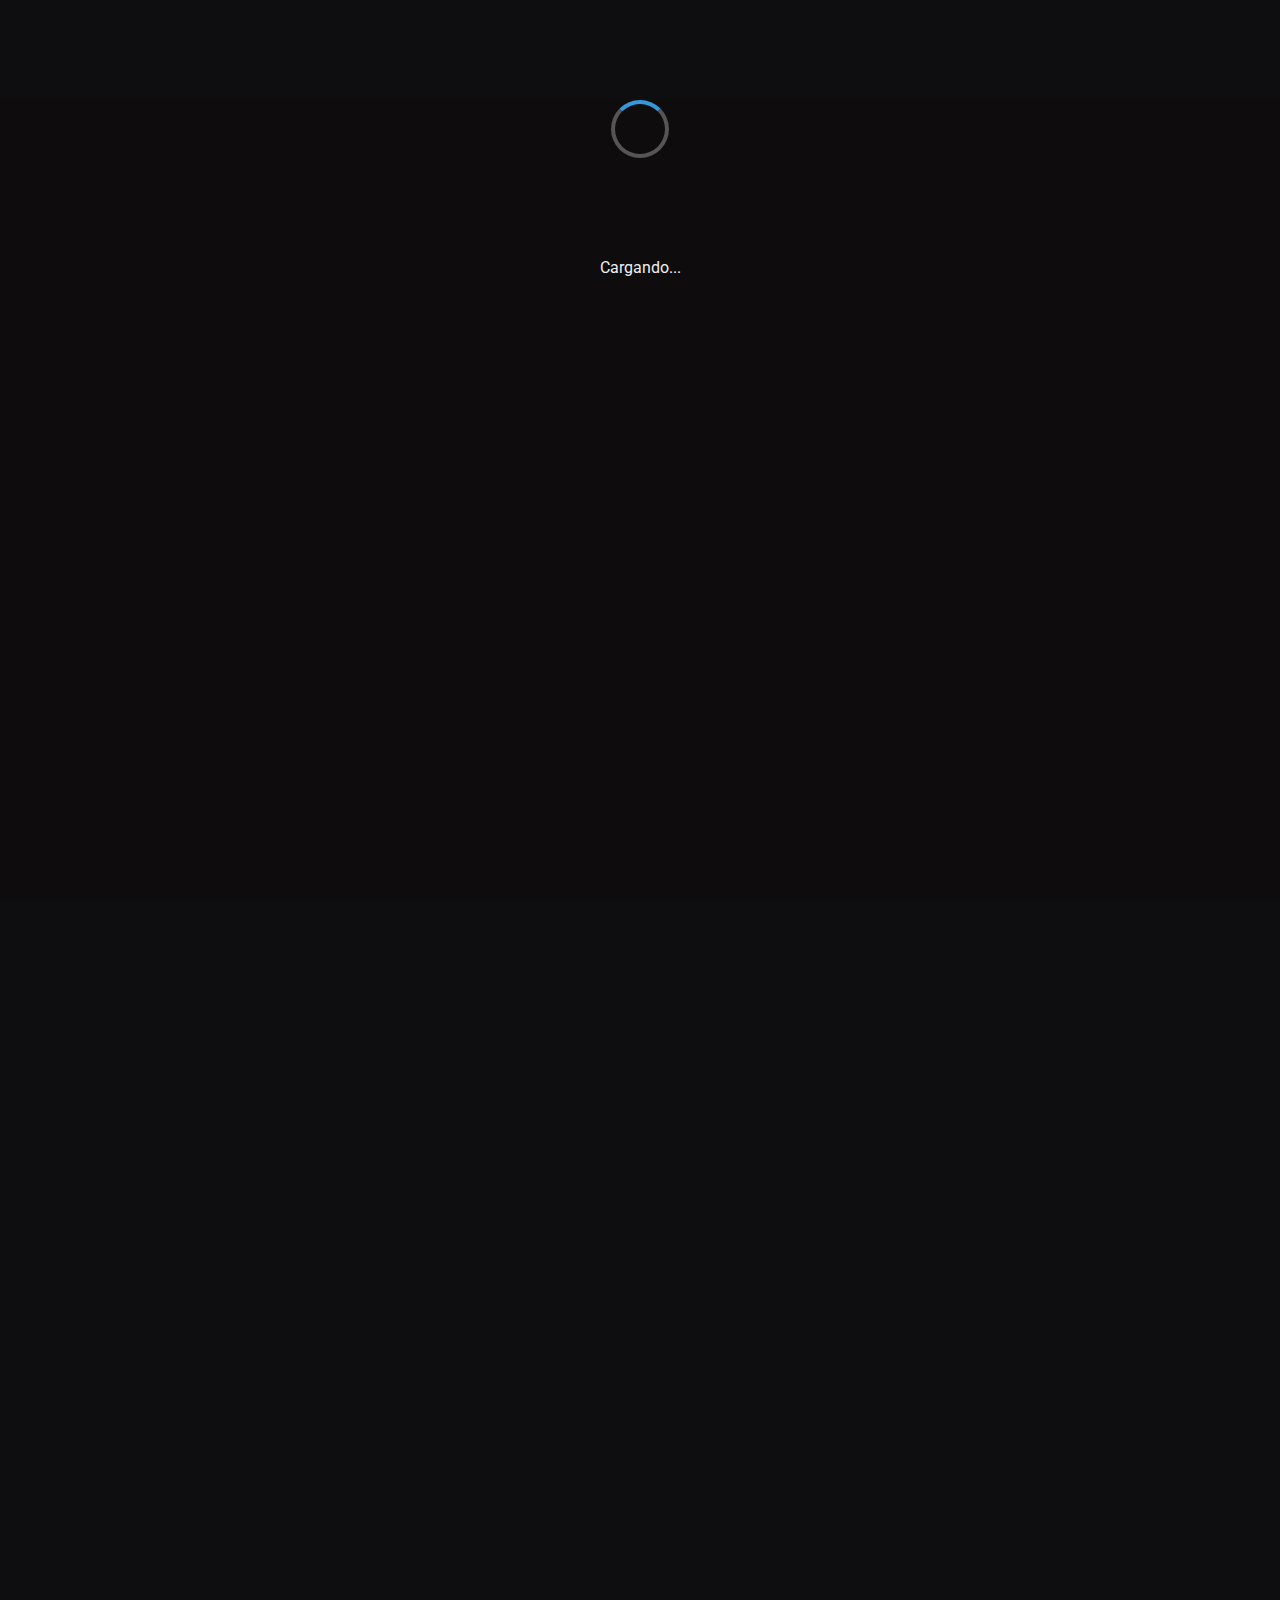
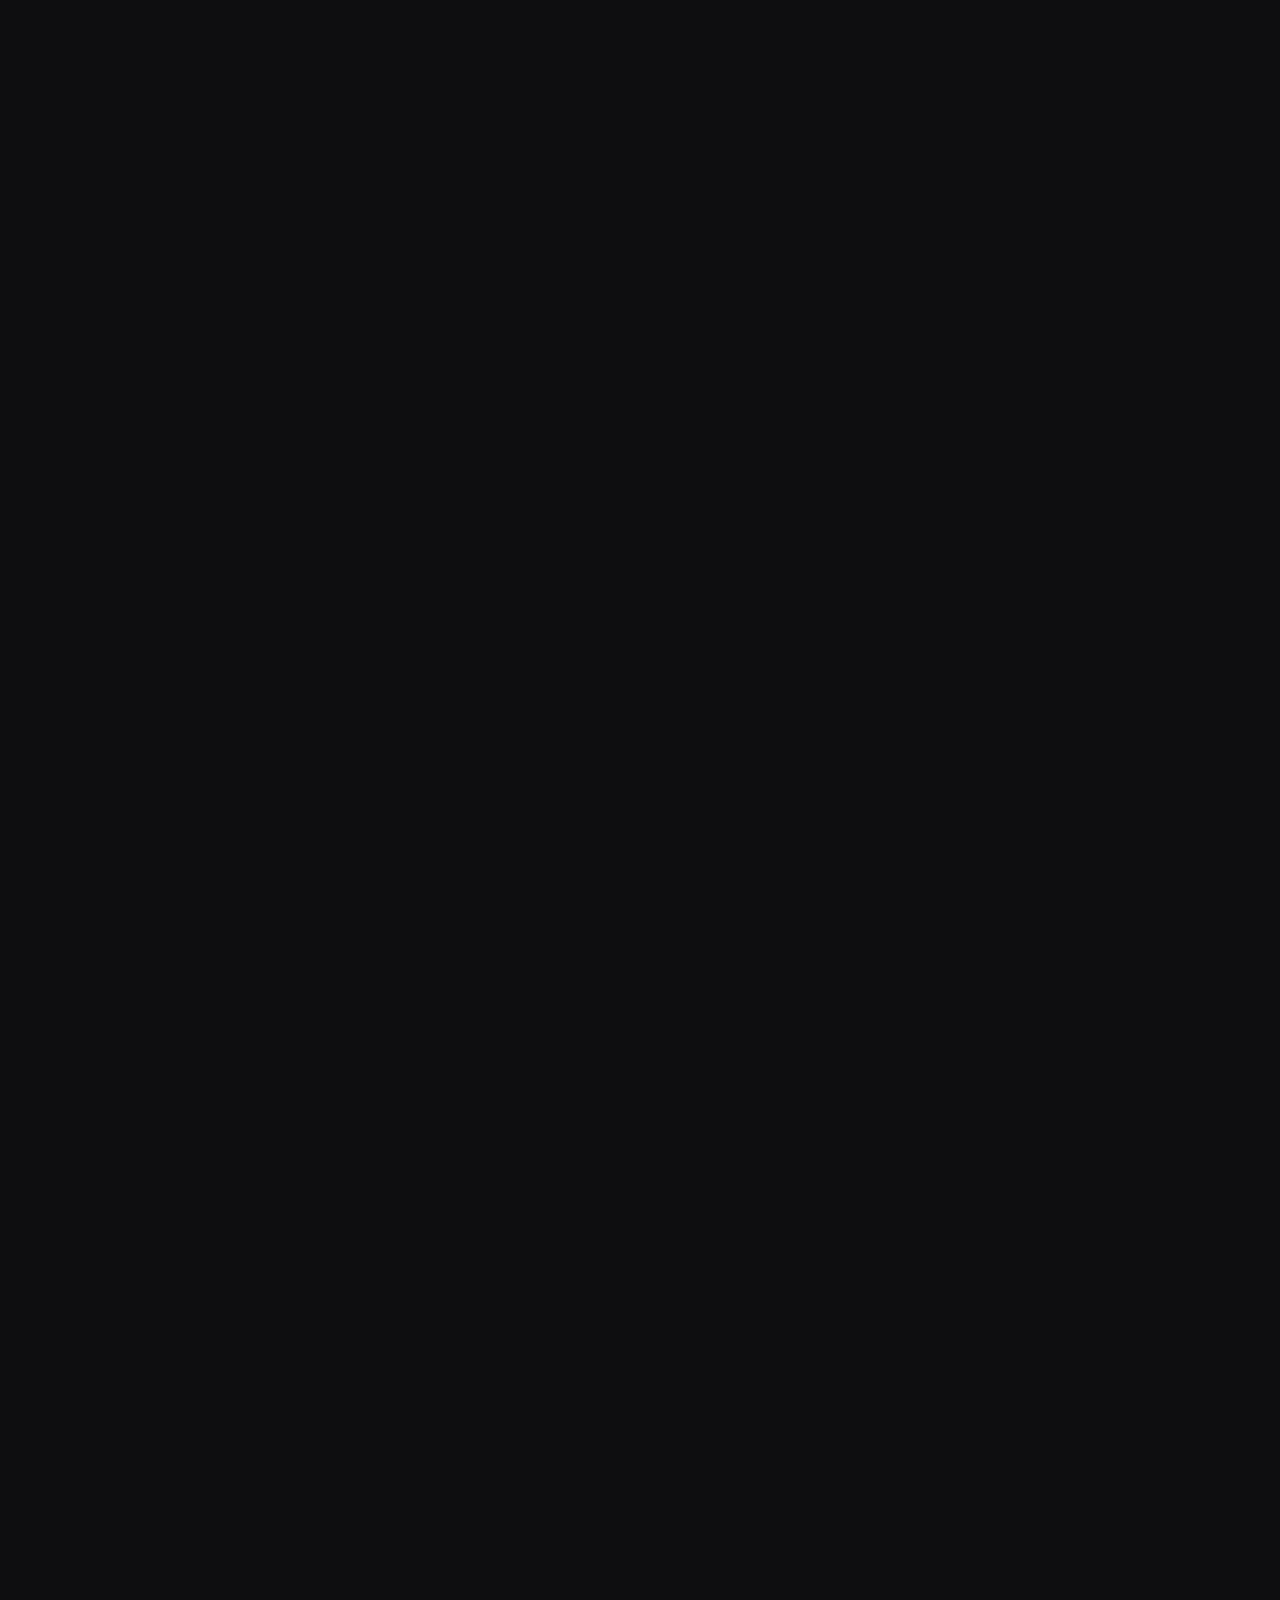
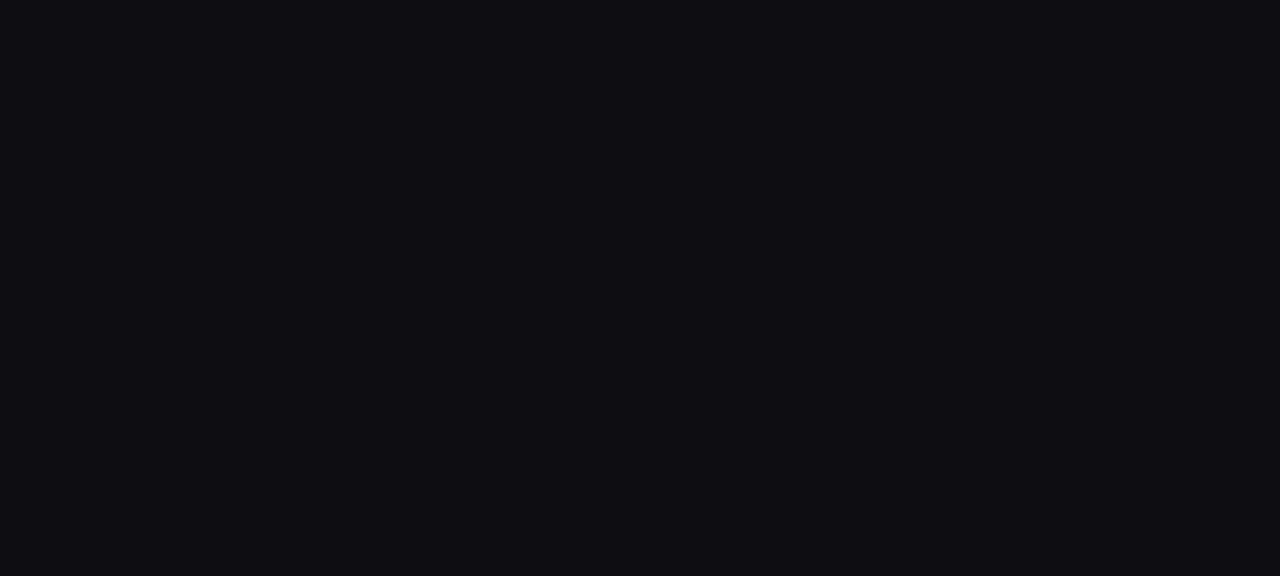
==== commit 292708fa: "Refactor navbar" ====
--- a/EntregablePractico2/index.html
+++ b/EntregablePractico2/index.html
@@ -171,41 +171,7 @@
                
             </div>
         </div>
-        <div class="categorieContainer">
-            <div class="head">
-                <p id="sugerencia">Sugerencias</p>
-                <img src="assets/iconos/flame.png" alt="">
-            </div>
-            <div class="containerCarrousel">
-
-                <div class="carrousel">
-                    <div class="card">
-                        <figure class="head">
-                            <img src="assets/juegos/imagen1.jpg" alt="">
-                        </figure>
-                        <div class="bodyCard">
-                            <div class="box1Body">
-                                <p class="title">Nombre Juego</p>
-                            </div>
-                            <div class="box2Body">
-                                <div class="rigth">
-                                    <p>PRECIO</p>
-                                    <img src="assets/iconos/carrito.png"alt="">
-                                </div>
-                            </div>
-                            
-                        </div>
-                    </div>
-                    <div class="btnLeft"><i class="fa-solid fa-chevron-left"></i></div>
-                    <div class="btnRigth"><i class="fa-solid fa-chevron-rigth"></i></div>
-                </div>
-
-                
-            </div>
-
-            
-        </div>
-    </main>
+       
     <footer>
         <div class="mainFooter">
             <div class="footerLinks"> <!--Contenedor de los links-->
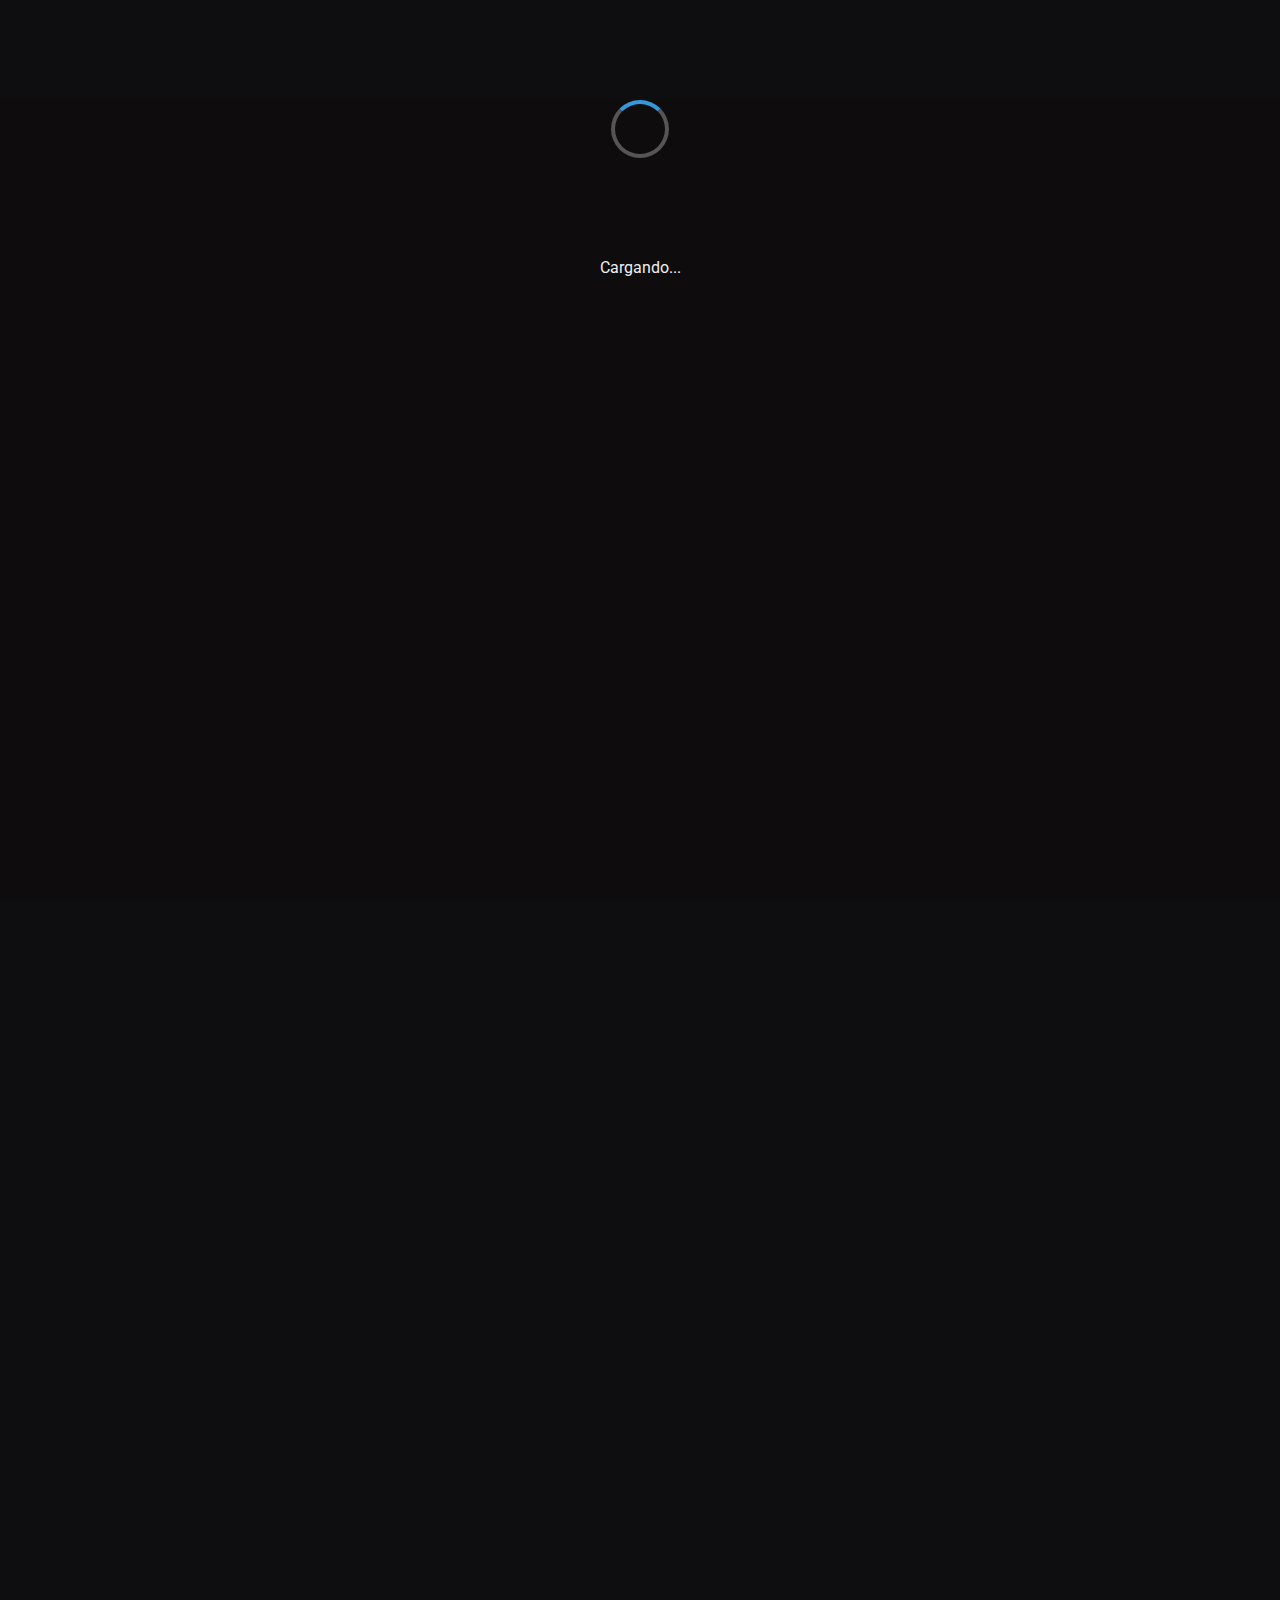
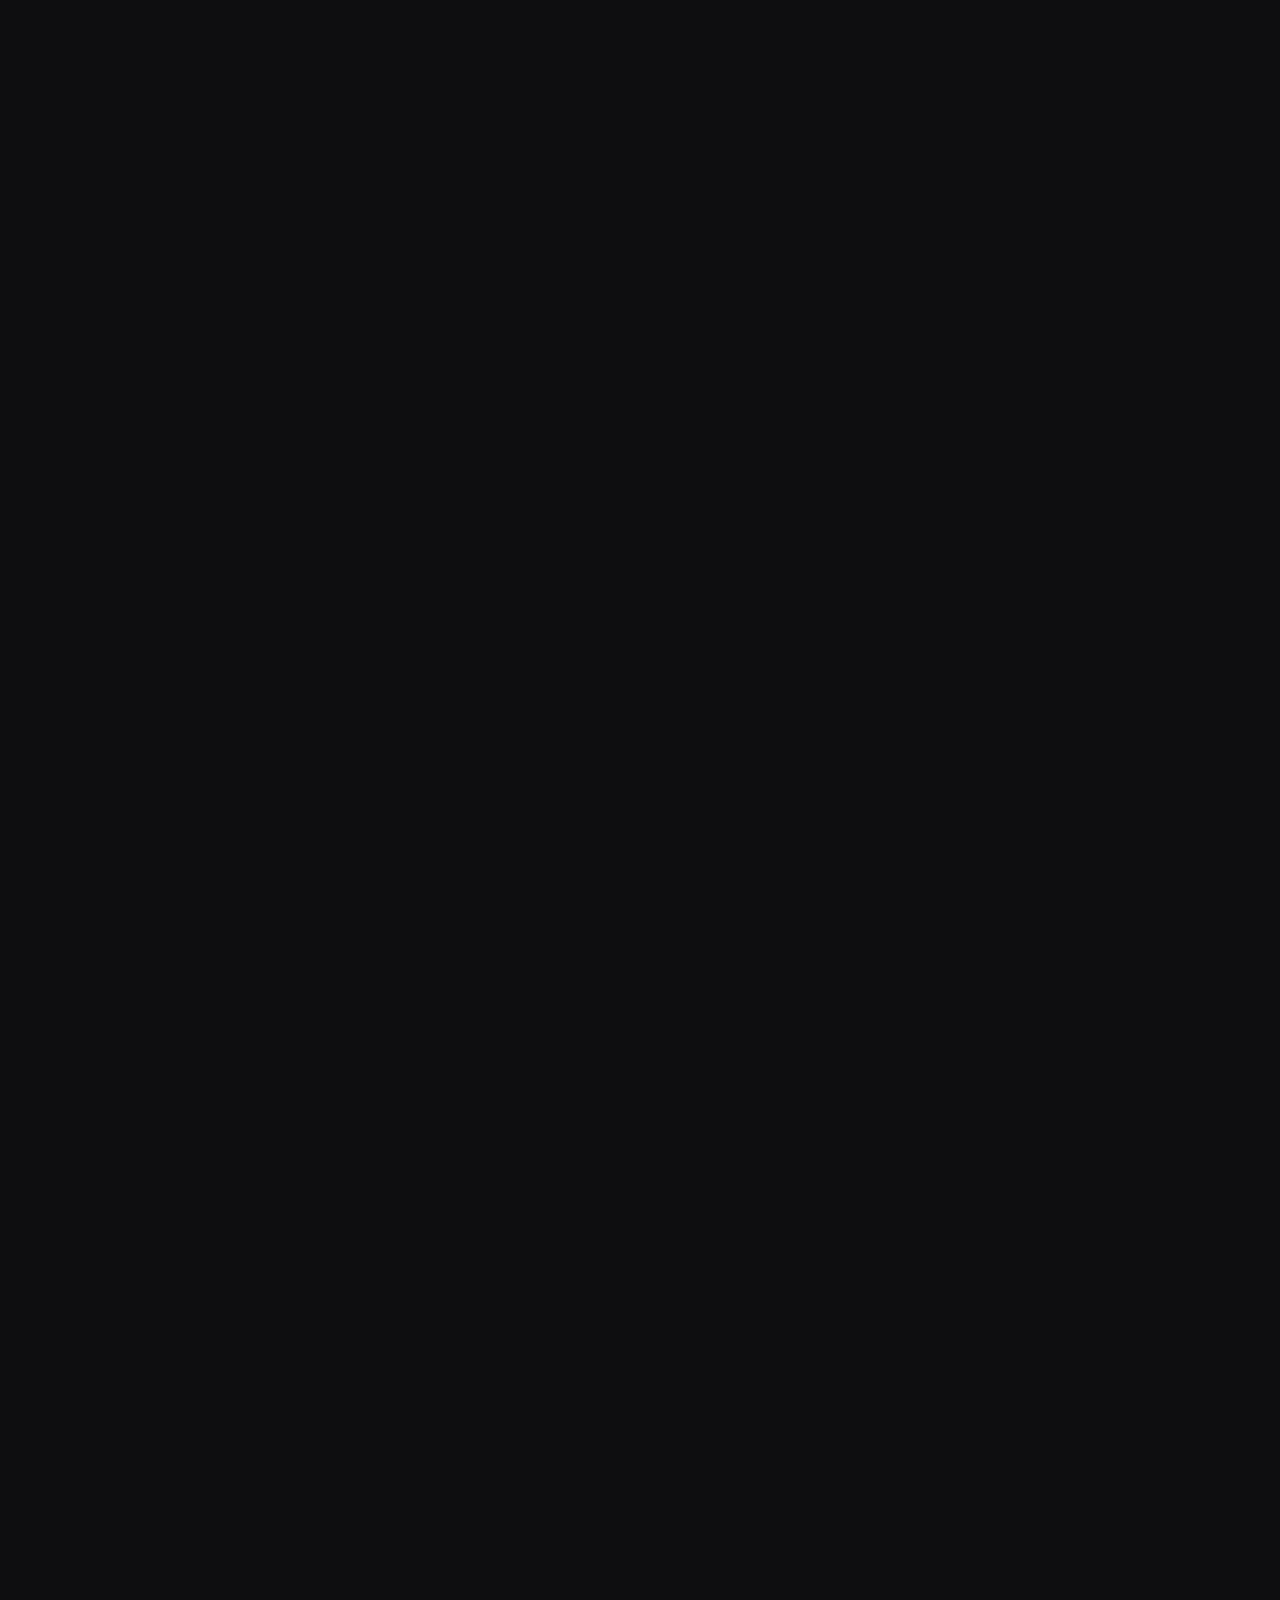
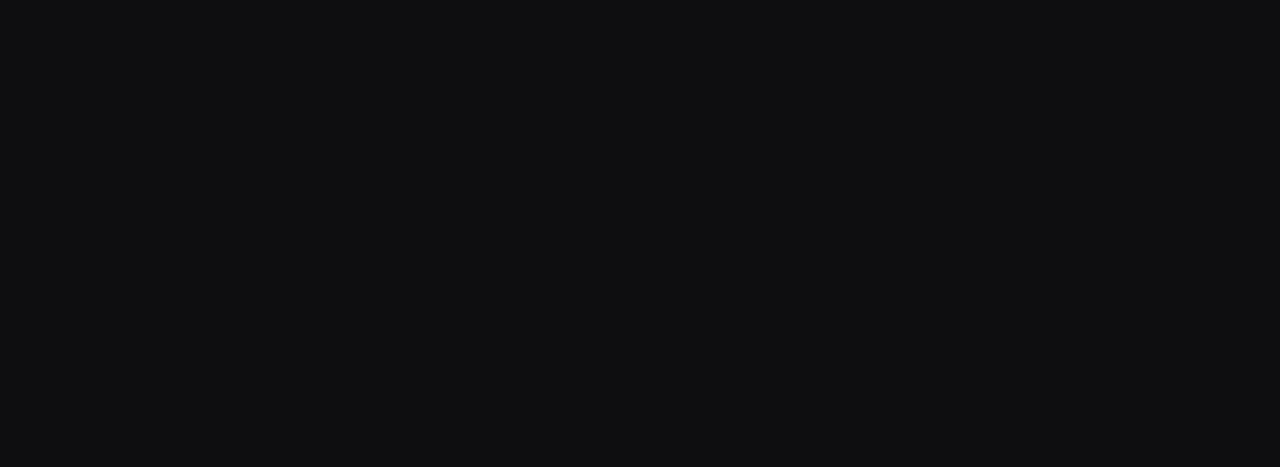
==== commit 2c0dd384: "nuevos cambios" ====
--- a/EntregablePractico2/index.html
+++ b/EntregablePractico2/index.html
@@ -5,7 +5,6 @@
     <meta name="viewport" content="width=device-width, initial-scale=1.0">
     <link rel="stylesheet" href="styles/style.css">
     <link rel="stylesheet" href="styles/footer.css">
-    <link rel="stylesheet" href="styles/header.css">
     <link rel = "stylesheet" href="https://cdnjs.cloudflare.com/ajax/libs/font-awesome/5.15.3/css/all.min.css">
     <link rel="stylesheet" href="https://unpkg.com/swiper/swiper-bundle.min.css" />
     <title>Home</title>
@@ -63,7 +62,7 @@
                     </svg>                    
             </div>
             <div class="center">
-
+                <input type="text" class="searchInput " placeholder="Buscar...">
             </div>
             <div class="rigth">
                 <svg width="27" height="50" viewBox="0 0 35 35" fill="none" xmlns="http://www.w3.org/2000/svg" >
@@ -92,6 +91,10 @@
         </nav>
     </header>   
     <main>
+        <div class = "div-enlaces">
+            <a href="login.html">Login</a> /
+            <a href="registro.html">Register</a>
+        </div>
         <div class = "category-container">
             <h2>SUGERENCIAS</h2>
             <svg class="navbar-icono-svg"><image xlink:href="assets/iconos/flame-outline.svg" class="navbar-icono-svg" /></svg>
@@ -229,7 +232,7 @@
         </div>
     </footer>
     <script src="https://unpkg.com/swiper/swiper-bundle.min.js"></script>
-        <script src = "js/scripts.js"></script>
+    <script src="js/scripts.js"></script>
     
 </body>
 </html>
--- a/EntregablePractico2/styles/style.css
+++ b/EntregablePractico2/styles/style.css
@@ -335,7 +335,8 @@
 }
 
 .searchInput {
-    width: 60%;
+    width: 30px;
+    height: 50%;
     padding: 10px 30px 10px 10px;
     border: 0.5px solid var(--colorPlaceholder);
     border-radius: 4px;
@@ -377,6 +378,7 @@
 border: 1px solid var(--colorBlancos);
 width: 150px;
 margin-bottom: 20px;
+z-index: 1000;
 
 }
 
@@ -411,7 +413,8 @@
 top: 90%; /* Alinear el menú debajo del icono de hamburguesa */
 left: 0; /* Alinear el menú a la derecha del icono de hamburguesa */
 background-color:var(--colorSecundarioLuz2); 
-border: 1px solid var(--colorBlancos)
+border: 1px solid var(--colorBlancos);
+z-index: 1000;
 }
 
 /* Estilo para los elementos de la lista del menú */
@@ -437,96 +440,48 @@
 /*--------MAIN-----------*/
 main{
 
+  background-color: var(--colorSecundario);
  
-
-  padding: 20px;
-
-  background-color: var(--colorSecundario);
-  
- 
-}
+}
+
+
 
 main h2{
-color: var(--colorBlancos);
-text-align: center;
-margin-left: 15px;
+  margin-top: 10px;
+  color: var(--colorBlancos);
+  text-align: center;
+  margin-left: 15px;
+}
+
+.div-enlaces {
+  margin-top: 10px;
+  color: blue; /* Cambia el color del texto a azul */
+  text-decoration: none; /* Elimina la subrayado por defecto de los enlaces */
+}
+
+.div-enlaces a {
+  color: blue; /* Cambia el color de los enlaces a azul */
+  text-decoration: none; /* Elimina el subrayado de los enlaces */
 }
 
 .category-container{
 margin-top: 30px;
+height: 30px;
 display: flex;
 }
+
+.category-container h2{
+  margin-bottom: 10px;
+}
 /*-------FOOTER--------*/
-footer {
-
-bottom: 0;
-width: 100%;
-background-color: var(--colorSecundarioLuz1); /* Puedes ajustar el color de fondo según tus preferencias */
-padding: 20px; /* Puedes ajustar el espacio interior del footer según tus preferencias */
-margin-top: 20px;
+
+footer{
+  background-color: var(--colorSecundarioLuz1);
 }
 
 @media screen and (min-width: 620px) {
 /* Cambia la dirección de flexión para mostrar el footer como una fila */
-footer .mainFooter {
-  flex-direction: row;
-  flex-wrap: wrap;
-  justify-content: space-between;
-  position: relative;
-}
-
-/* Estilos para las clases dentro de "mainFooter" en resoluciones más grandes */
-footer .mainFooter .column {
-  width: 30%; /* O ajusta el ancho según tus necesidades */
-  margin: 0; /* Elimina el margen vertical entre las columnas */
-}
-
-footer .mainFooter .contact {
-  flex: 1; /* Permite que el contenedor de contacto ocupe el espacio restante */
-}
-
-.mainFooter .footerLinks{
-  display: flex;
-  flex-direction: row;
-  flex-wrap: wrap;
-  width: 50%;
-  height: 70%;
-  justify-content: space-between;
-  align-items: center;
-  gap: 20px;
-  }
-
-  footer .terminos{
-    display: flex;
-    flex-direction: row;
-    width: 70%;
-    margin: 0% 15%;
-    justify-content: space-around;
-    gap:10px;
-    text-align: center;
-    align-items: center;
-
-  }
-
-
-  .column{
-    display: flex;
-    width: 30%;
-    text-align: center;
-    align-items: center;
-    flex-direction: column;
-
-    
-}
-
-  .terminos .box2{
-
-    margin-right: 200px;
-
-    
-
-
-  }
+
 
   main h2{
     color: var(--colorBlancos);
@@ -695,9 +650,9 @@
 
 
 .container{
-width: 90%;
+width: 99%;
 margin-top: 10px ;
-padding: 10px 40px;
+padding: 10px 10px;
 height: 310px;
 overflow-x: hidden;
 overflow-y: hidden;
@@ -762,6 +717,16 @@
 color: #1d6ce2;
 font-size: 5px;
 margin-top: 5px; /* Espacio entre el texto "Añadir" y el icono del carrito */
+}
+
+.card-clicked {
+  transform: scale(1.1);
+  transition: transform 0.3s;
+}
+
+.card-clicked:hover {
+  transform: scale(1);
+  transition: transform 0.3s;
 }
 
 .swiper-slide .card-description {
@@ -1073,17 +1038,6 @@
   justify-content: center;
 }
 
-.searchInput {
-  width: 60%;
-  padding: 10px 30px 10px 10px;
-  border: 0.5px solid var(--colorPlaceholder);
-  border-radius: 4px;
-  font-size: 14px;
-  background-color: transparent;
-  color: var(--colorPlaceholder);
-  box-shadow: 0 0 10px rgba(0, 0, 0, 0.2);
-  outline: none;
-}
 
 .searchInput::placeholder {
   color: var(--colorPlaceholder); 
@@ -1094,4 +1048,5 @@
   display: flex;
   align-items: center;
   gap: 5px; 
-  height: 25px;+  height: 25px;
+}--- a/EntregablePractico2/styles/footer.css
+++ b/EntregablePractico2/styles/footer.css
@@ -7,7 +7,7 @@
     list-style: none;
     justify-content: center;
     gap: 20px;
-    margin-bottom: 25px;
+    margin-top: 20px;
 }
 
 .mainFooter{
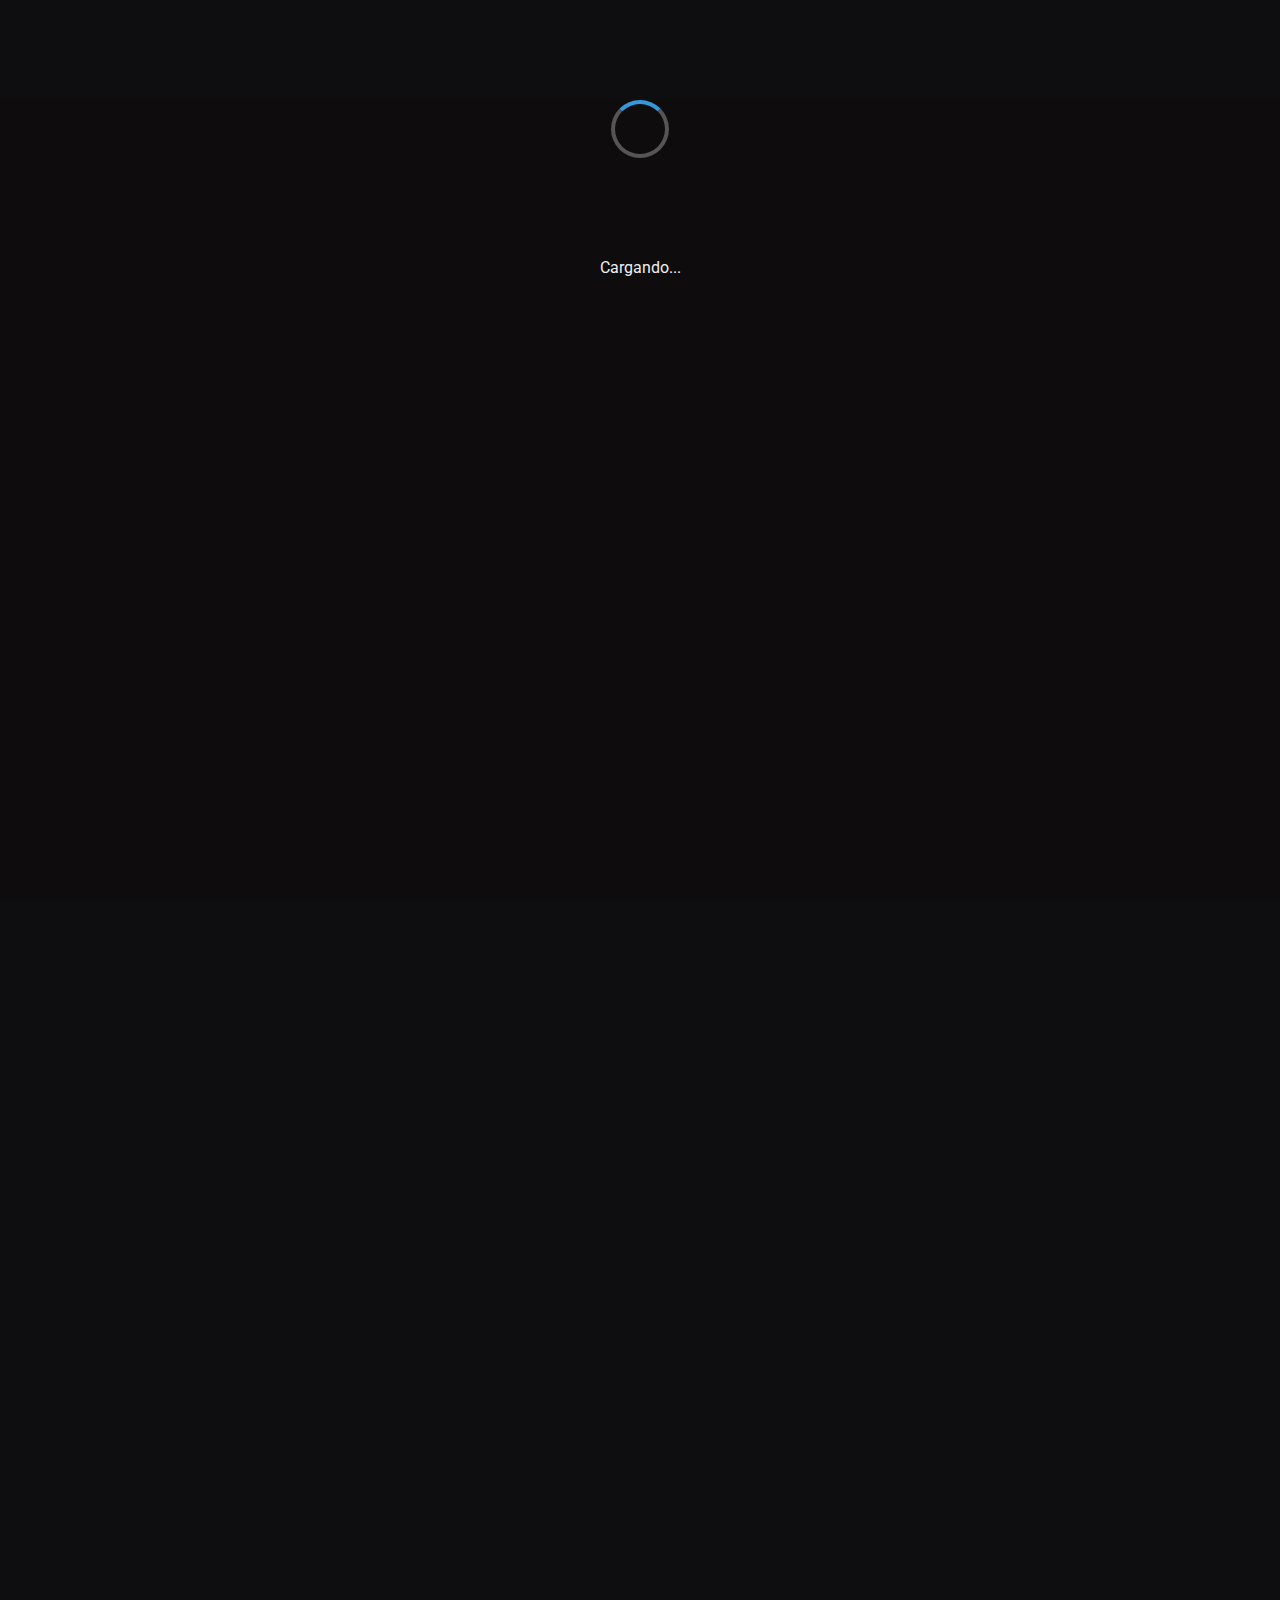
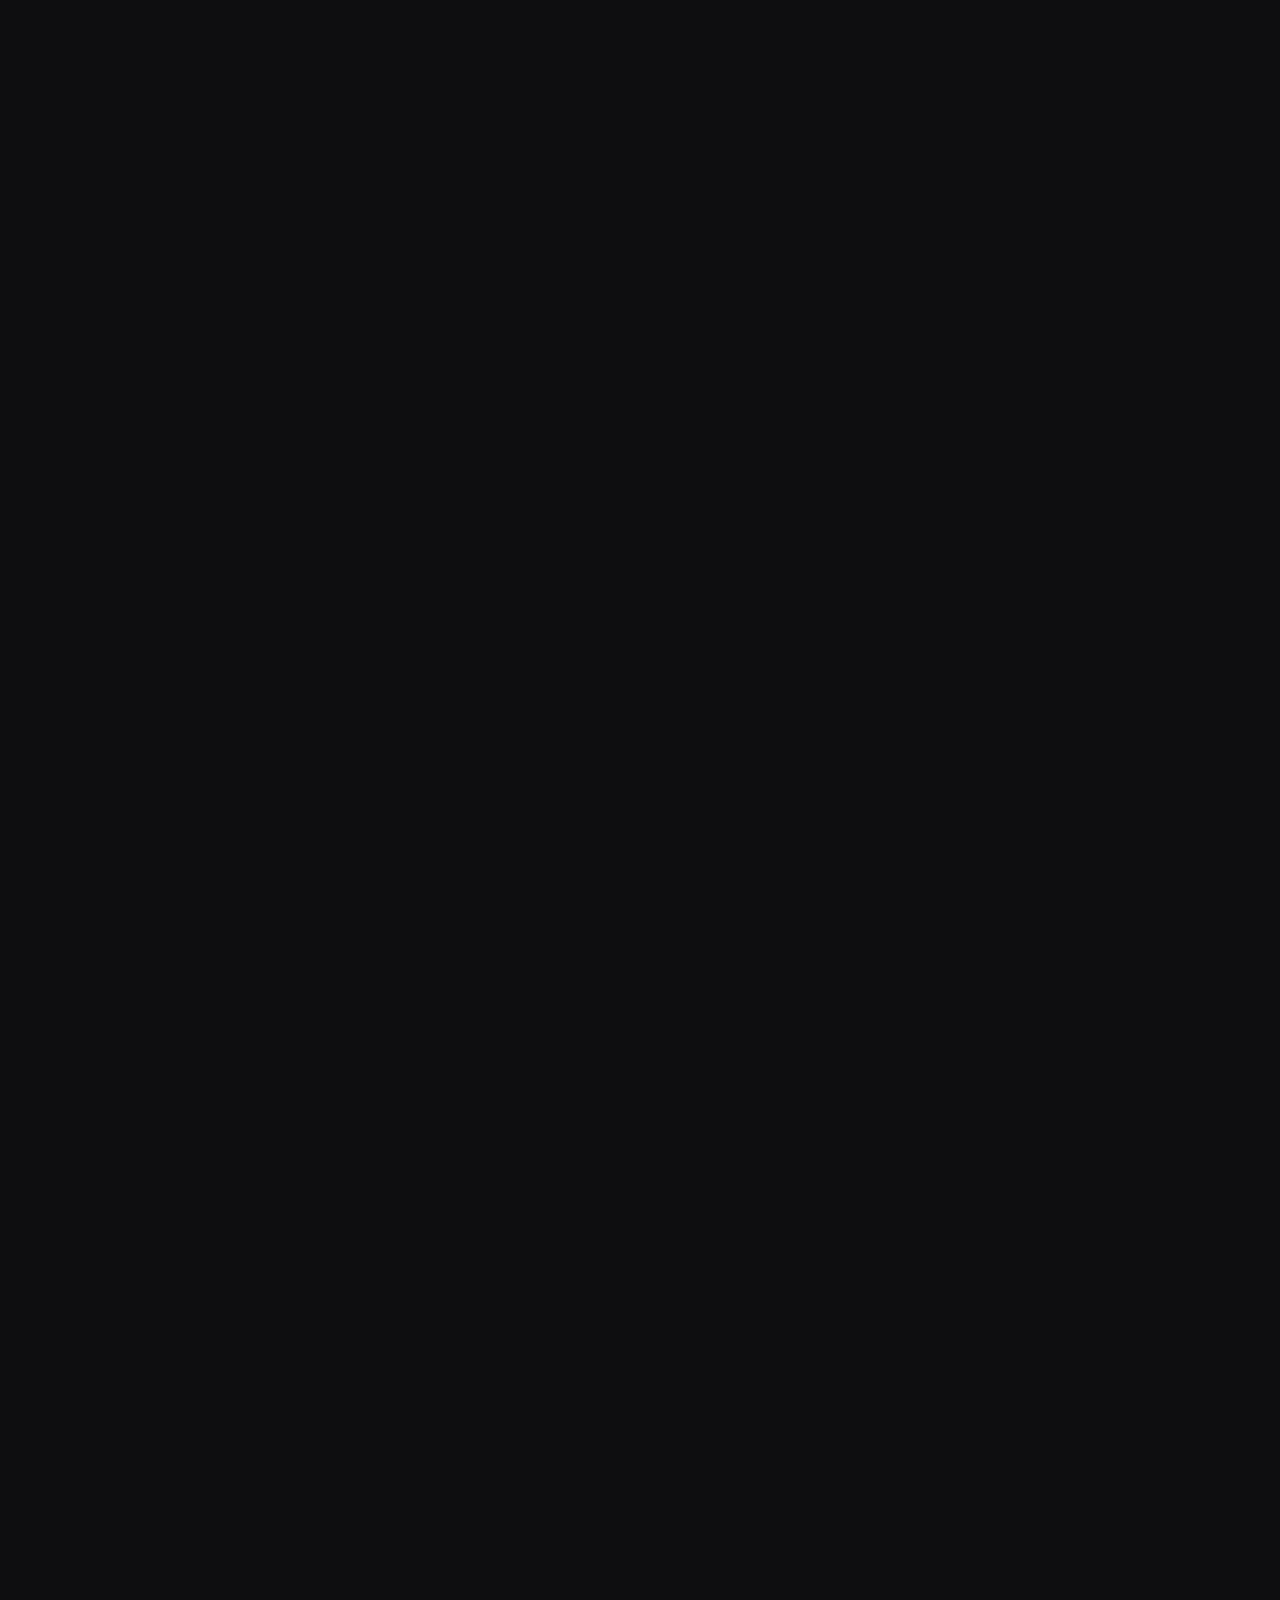
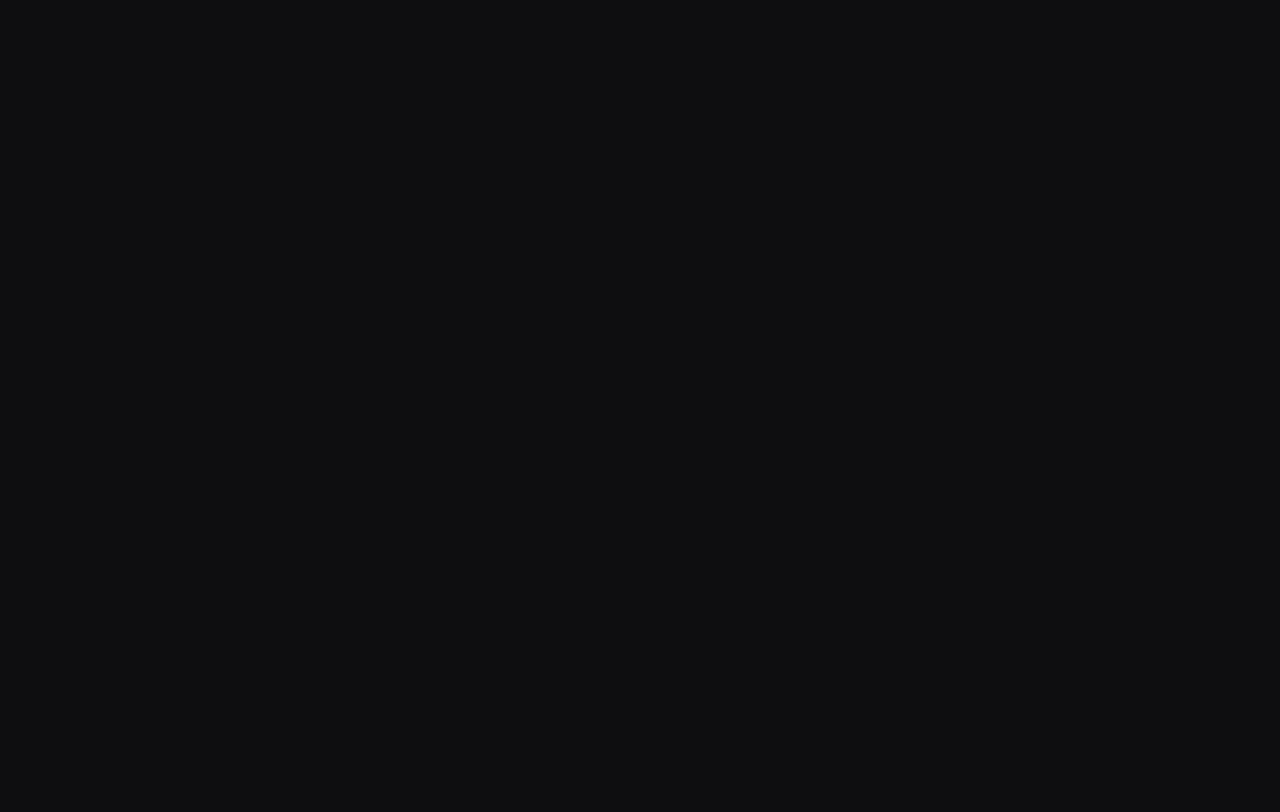
==== commit 29c7863b: "Implement special carrousel" ====
--- a/EntregablePractico2/index.html
+++ b/EntregablePractico2/index.html
@@ -3,8 +3,10 @@
 <head>
     <meta charset="UTF-8">
     <meta name="viewport" content="width=device-width, initial-scale=1.0">
+    <link rel="stylesheet" href="styles/carrouselEspecial.css">
     <link rel="stylesheet" href="styles/style.css">
     <link rel="stylesheet" href="styles/footer.css">
+    <link rel="stylesheet" href="https://cdnjs.cloudflare.com/ajax/libs/font-awesome/6.0.0-beta3/css/all.min.css">
     <link rel = "stylesheet" href="https://cdnjs.cloudflare.com/ajax/libs/font-awesome/5.15.3/css/all.min.css">
     <link rel="stylesheet" href="https://unpkg.com/swiper/swiper-bundle.min.css" />
     <title>Home</title>
@@ -100,6 +102,42 @@
             <svg class="navbar-icono-svg"><image xlink:href="assets/iconos/flame-outline.svg" class="navbar-icono-svg" /></svg>
 
         </div>
+        <div class="wrapper">
+            <i id="left" class="fa-solid fa-angle-left"></i>
+            <ul class="carousel">
+              <li class="card">
+                <div class="img"><img src="assets/images/Gta-V.jpg" alt="img" draggable="false"></div>
+                <h2>GTA V</h2>
+                <span>Sales Manager</span>
+              </li>
+              <li class="card">
+                <div class="img"><img src="imagen1.jpg" alt="img" draggable="false"></div>
+                <h2>Joenas Brauers</h2>
+                <span>Web Developer</span>
+              </li>
+              <li class="card">
+                <div class="img"><img src="imagen1.jpg" alt="img" draggable="false"></div>
+                <h2>Lariach French</h2>
+                <span>Online Teacher</span>
+              </li>
+              <li class="card">
+                <div class="img"><img src="assets/images/Gta-V.jpg" alt="img" draggable="false"></div>
+                <h2>James Khosravi</h2>
+                <span>Freelancer</span>
+              </li>
+              <li class="card">
+                <div class="img"><img src="imagen1.jpg" alt="img" draggable="false"></div>
+                <h2>Kristina Zasiadko</h2>
+                <span>Bank Manager</span>
+              </li>
+              <li class="card">
+                <div class="img"><img src="imagen1.jpg" alt="img" draggable="false"></div>
+                <h2>Donald Horton</h2>
+                <span>App Designer</span>
+              </li>
+            </ul>
+            <i id="right" class="fa-solid fa-angle-right"></i>
+        </div>
 
         <div class="container">
             
@@ -233,6 +271,7 @@
     </footer>
     <script src="https://unpkg.com/swiper/swiper-bundle.min.js"></script>
     <script src="js/scripts.js"></script>
+    <script src = "js/CarrouselEspecial.js"></script>
     
 </body>
 </html>
--- a/EntregablePractico2/styles/carrouselEspecial.css
+++ b/EntregablePractico2/styles/carrouselEspecial.css
@@ -0,0 +1,113 @@
+
+
+
+.wrapper {
+    margin-top: 20px;
+    width: 100%;
+    position: relative;
+  }
+  
+  .wrapper i {
+    top: 50%;
+    height: 50px;
+    width: 50px;
+    cursor: pointer;
+    font-size: 1.25rem;
+    position: absolute;
+    text-align: center;
+    line-height: 50px;
+    background: #A970FF;
+    border-radius: 50%;
+    box-shadow: 0 3px 6px rgba(0,0,0,0.23);
+    transform: translateY(-50%);
+    transition: transform 0.1s linear;
+  }
+  .wrapper i:active{
+    transform: translateY(-50%) scale(0.85);
+  }
+  .wrapper i:first-child{
+    left: -22px;
+  }
+  .wrapper i:last-child{
+    right: -22px;
+  }
+  .wrapper .carousel{
+    display: grid;
+    grid-auto-flow: column;
+    grid-auto-columns: calc((100% / 4) - 12px);
+    overflow-x: auto;
+    /*scroll-snap-type: x mandatory;*/
+    gap: 16px;
+    border-radius: 8px;
+    scroll-behavior: smooth;
+    scrollbar-width: none;
+    
+  }
+  .carousel::-webkit-scrollbar {
+    display: none;
+  }
+  .carousel.no-transition {
+    scroll-behavior: auto;
+  }
+  .carousel.dragging {
+    scroll-snap-type: none;
+    scroll-behavior: auto;
+  }
+  .carousel.dragging .card {
+    cursor: grab;
+    user-select: none;
+  }
+  .carousel :where(.card, .img) {
+    display: flex;
+    
+  }
+
+  
+
+  .carousel .card {
+        /* scroll-snap-align: start; */
+        height: 310px;
+        max-width: 434px;
+        list-style: none;
+        background: var(--colorSecundarioLuz1);
+        cursor: pointer;
+        padding-bottom: 15px;
+        flex-direction: column;
+        border-radius: 8px;
+        text-align: center;
+        
+  }
+  .carousel .card .img {
+      background: #8B53FF;
+      height: 50%;
+      width: 100%;
+  }
+
+
+  .card .img img {
+      width: 100%;
+      height: 210px;
+      object-fit: fill;
+  }
+  .carousel .card h2{
+
+    font-weight: 500;
+    font-size: 1.56rem;
+    margin-top: 70px ;
+  }
+  .carousel .card span {
+    color: #6A6D78;
+    font-size: 1.31rem;
+  }
+  
+  @media screen and (max-width: 900px) {
+    .wrapper .carousel {
+      grid-auto-columns: calc((100% / 2) - 9px);
+    }
+  }
+  
+  @media screen and (max-width: 600px) {
+    .wrapper .carousel {
+      grid-auto-columns: 100%;
+    }
+  }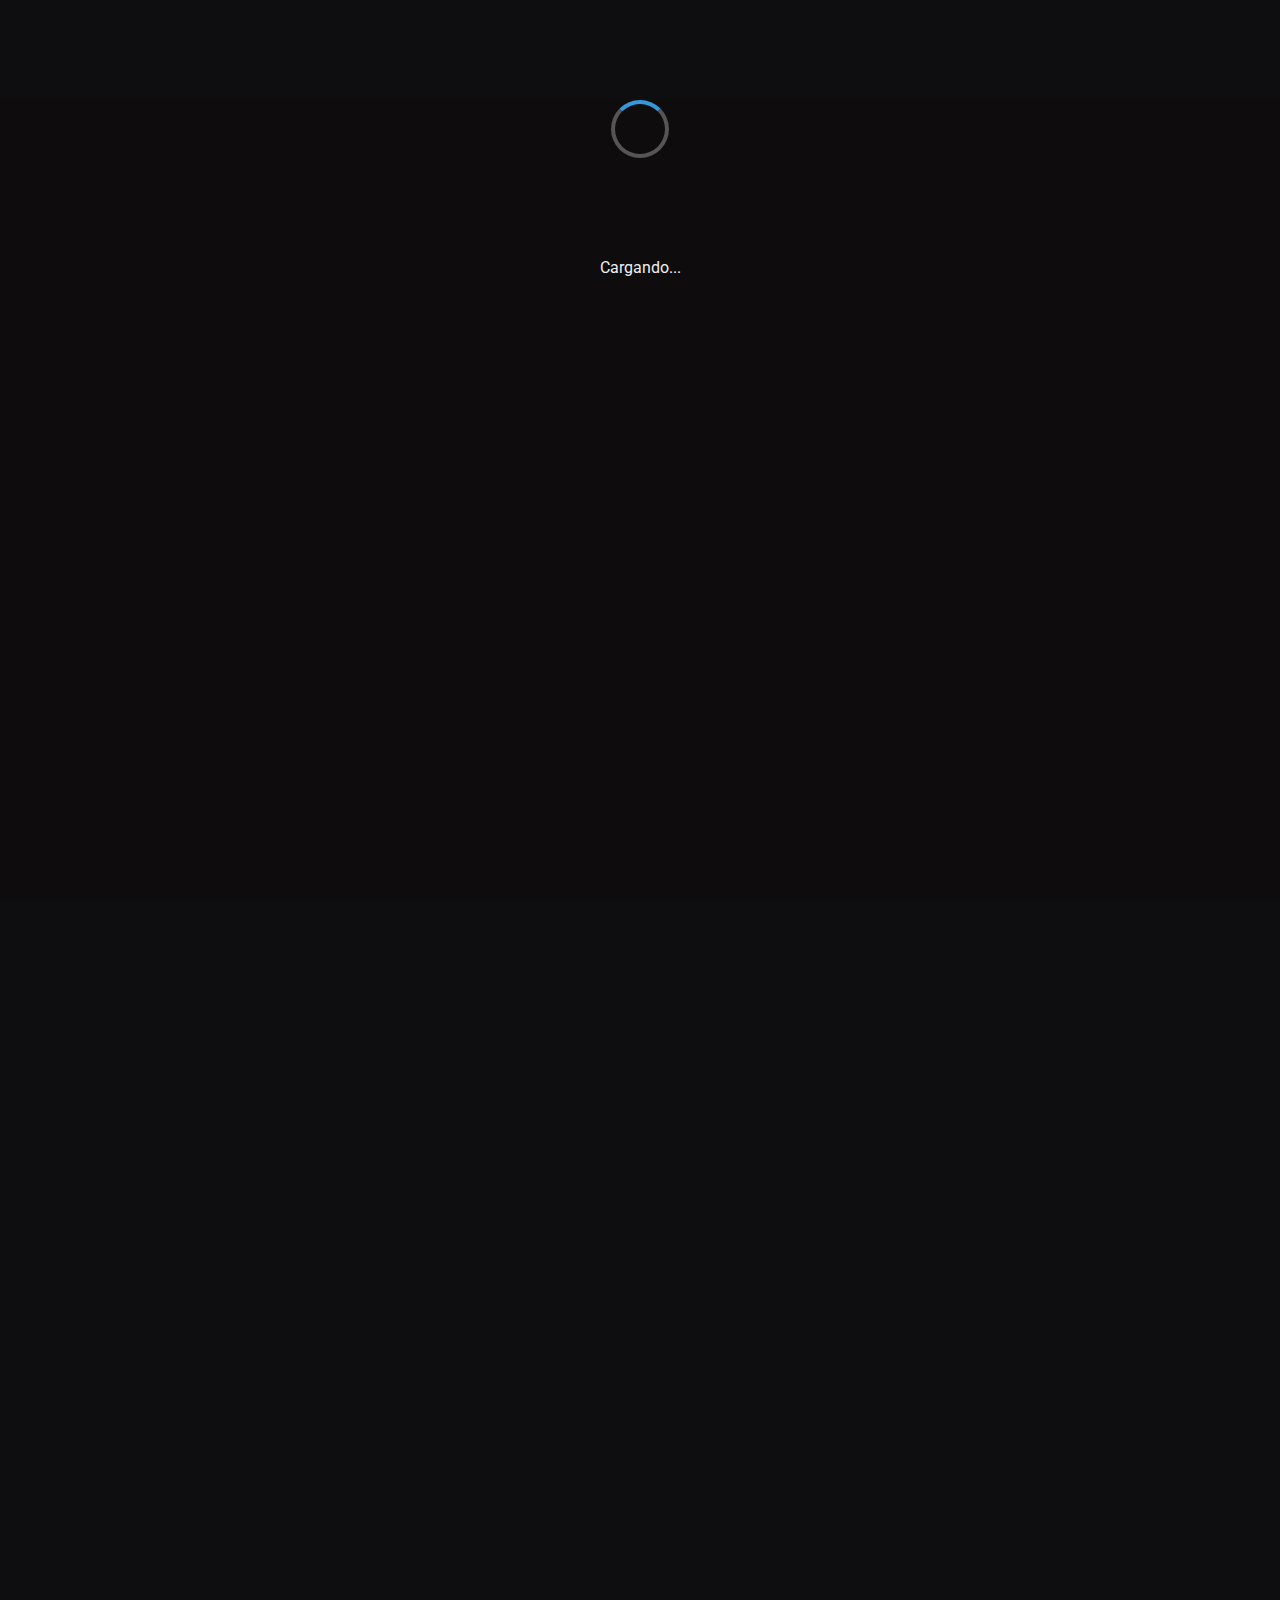
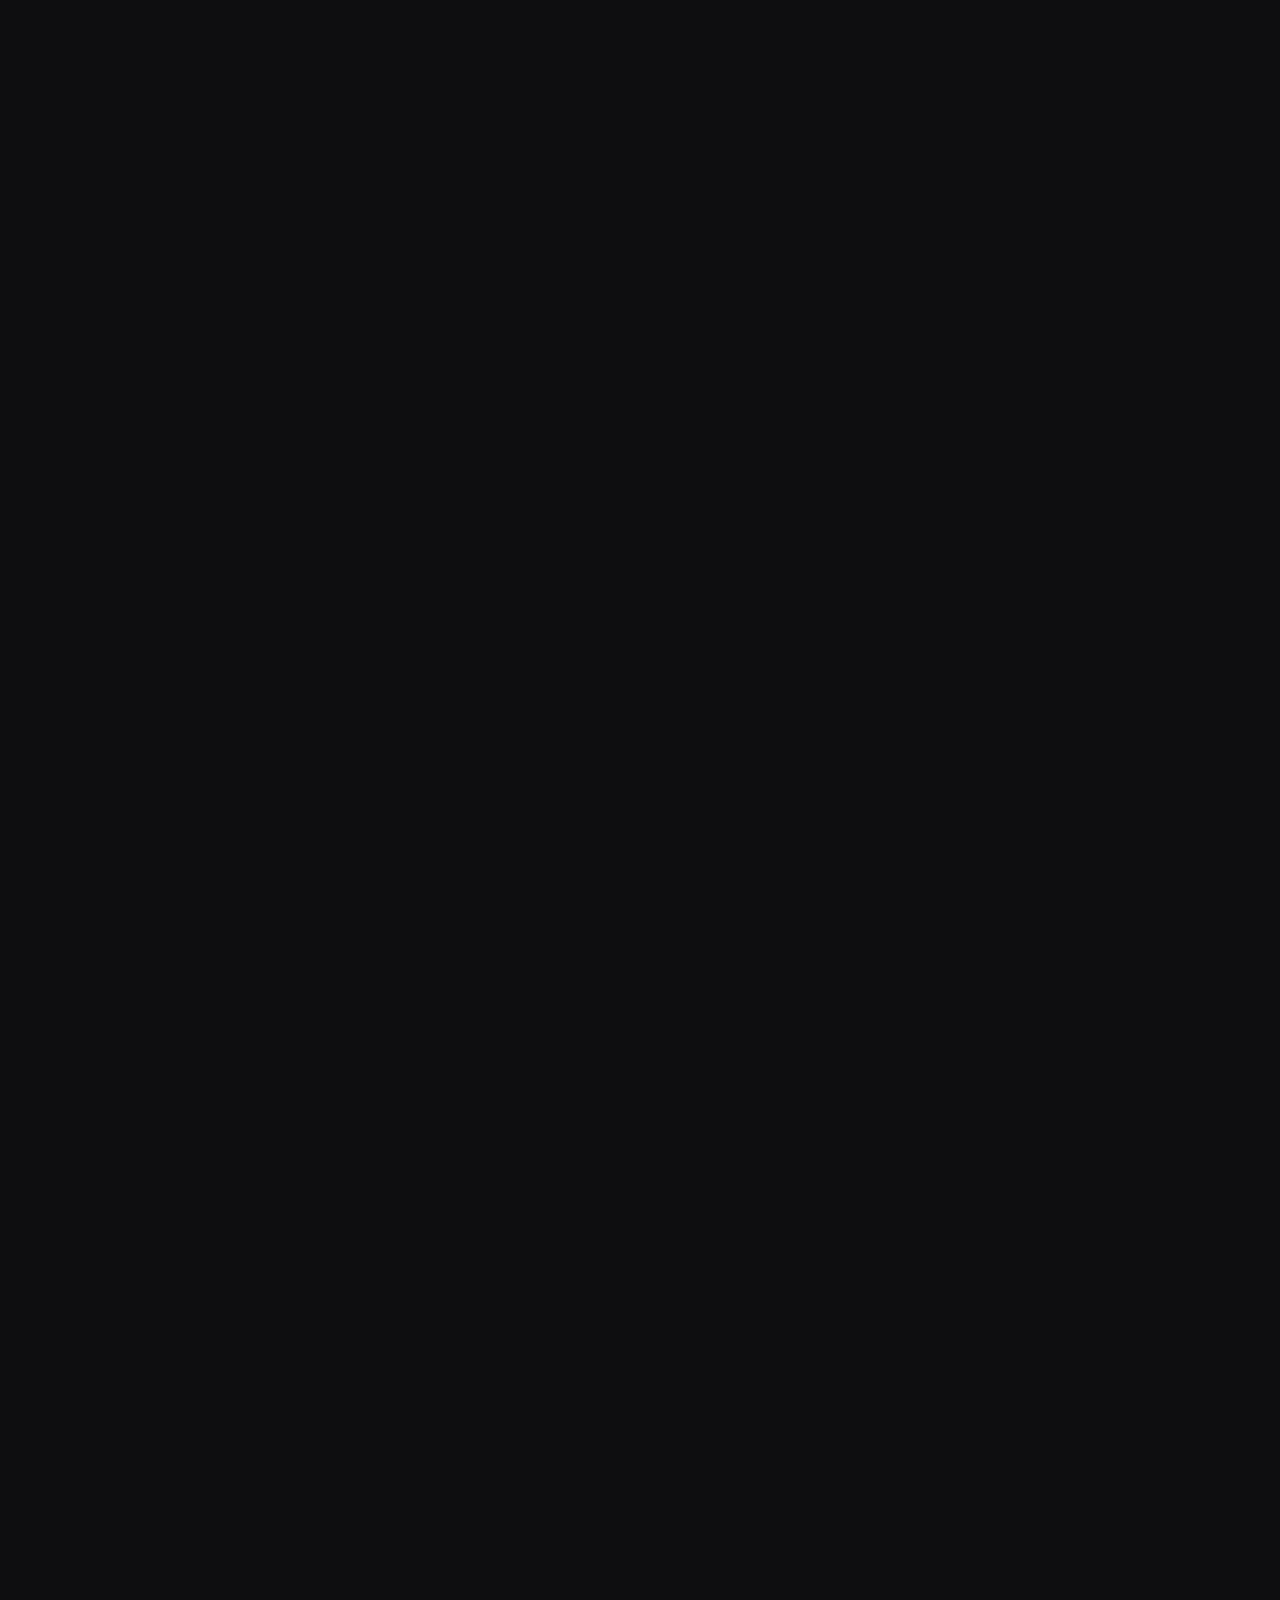
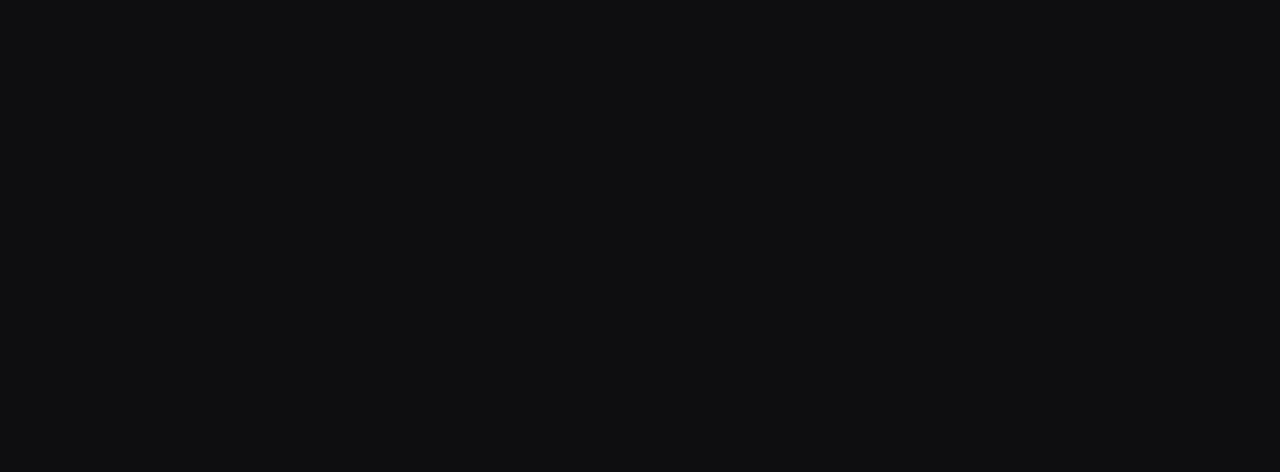
==== commit 9521da6d: "Refactor Carrousel and added links to htmls" ====
--- a/EntregablePractico2/index.html
+++ b/EntregablePractico2/index.html
@@ -1,5 +1,6 @@
 <!DOCTYPE html>
 <html lang="en">
+
 <head>
     <meta charset="UTF-8">
     <meta name="viewport" content="width=device-width, initial-scale=1.0">
@@ -7,12 +8,13 @@
     <link rel="stylesheet" href="styles/style.css">
     <link rel="stylesheet" href="styles/footer.css">
     <link rel="stylesheet" href="https://cdnjs.cloudflare.com/ajax/libs/font-awesome/6.0.0-beta3/css/all.min.css">
-    <link rel = "stylesheet" href="https://cdnjs.cloudflare.com/ajax/libs/font-awesome/5.15.3/css/all.min.css">
+    <link rel="stylesheet" href="https://cdnjs.cloudflare.com/ajax/libs/font-awesome/5.15.3/css/all.min.css">
     <link rel="stylesheet" href="https://unpkg.com/swiper/swiper-bundle.min.css" />
     <title>Home</title>
 </head>
+
 <body>
-    
+
     <div class="loading-container" id="loadingContainer">
         <div class="spinner"></div>
         <p>Cargando...</p>
@@ -21,29 +23,42 @@
         <nav>
             <div class="left">
                 <div class="container-category">
-                    <svg width="27" height="50" viewBox="0 0 35 35" fill="none" xmlns="http://www.w3.org/2000/svg" id="menuIcon">
-                        <path d="M4.375 26.25H23.3333V23.3333H4.375V26.25ZM4.375 18.9583H18.9583V16.0417H4.375V18.9583ZM4.375 8.75V11.6667H23.3333V8.75H4.375ZM30.625 22.7354L25.4042 17.5L30.625 12.2646L28.5688 10.2083L21.2771 17.5L28.5688 24.7917L30.625 22.7354Z" fill="#EFEFF1"/>
+                    <svg width="27" height="50" viewBox="0 0 35 35" fill="none" xmlns="http://www.w3.org/2000/svg"
+                        id="menuIcon">
+                        <path
+                            d="M4.375 26.25H23.3333V23.3333H4.375V26.25ZM4.375 18.9583H18.9583V16.0417H4.375V18.9583ZM4.375 8.75V11.6667H23.3333V8.75H4.375ZM30.625 22.7354L25.4042 17.5L30.625 12.2646L28.5688 10.2083L21.2771 17.5L28.5688 24.7917L30.625 22.7354Z"
+                            fill="#EFEFF1" />
                     </svg>
                     <div class="menu-category" id="menuCategory">
                         <ul>
                             <li>
-                                <svg class = "menu-category-svg-icon" ><image xlink:href="assets/iconos/accion.svg" class="menu-category-svg-icon" /></svg>
+                                <svg class="menu-category-svg-icon">
+                                    <image xlink:href="assets/iconos/accion.svg" class="menu-category-svg-icon" />
+                                </svg>
                                 <a href="#">Accion</a>
                             </li>
                             <li>
-                                <svg class = "menu-category-svg-icon" ><image xlink:href="assets/iconos/guerra.svg" class="menu-category-svg-icon" /></svg>
+                                <svg class="menu-category-svg-icon">
+                                    <image xlink:href="assets/iconos/guerra.svg" class="menu-category-svg-icon" />
+                                </svg>
                                 <a href="#">Guerra</a>
                             </li>
                             <li>
-                                <svg class = "menu-category-svg-icon" ><image xlink:href="assets/iconos/estrategia.svg" class="menu-category-svg-icon" /></svg>
+                                <svg class="menu-category-svg-icon">
+                                    <image xlink:href="assets/iconos/estrategia.svg" class="menu-category-svg-icon" />
+                                </svg>
                                 <a href="#">Estrategia</a>
                             </li>
                             <li>
-                                <svg class = "menu-category-svg-icon" ><image xlink:href="assets/iconos/terror.svg" class="menu-category-svg-icon" /></svg>
+                                <svg class="menu-category-svg-icon">
+                                    <image xlink:href="assets/iconos/terror.svg" class="menu-category-svg-icon" />
+                                </svg>
                                 <a href="#">Terror</a>
                             </li>
                             <li>
-                                <svg class = "menu-category-svg-icon" ><image xlink:href="assets/iconos/carreras.svg" class="menu-category-svg-icon" /></svg>
+                                <svg class="menu-category-svg-icon">
+                                    <image xlink:href="assets/iconos/carreras.svg" class="menu-category-svg-icon" />
+                                </svg>
                                 <a href="#">Carreras</a>
                             </li>
                         </ul>
@@ -51,227 +66,279 @@
                 </div>
                 <svg width="31" height="35" viewBox="0 0 31 35" fill="none" xmlns="http://www.w3.org/2000/svg">
                     <g clip-path="url(#clip0_495_514)">
-                    <path d="M27.5916 16.25L22.5749 21.25H17.5582L13.1686 25.625V21.25H7.5249V2.5H27.5916V16.25Z" fill="white"/>
-                    <path d="M6.27083 0L0 6.25V28.75H7.525V35L13.7958 28.75H18.8125L30.1 17.5V0H6.27083ZM27.5917 16.25L22.575 21.25H17.5583L13.1687 25.625V21.25H7.525V2.5H27.5917V16.25Z" fill="#9146FF"/>
-                    <path d="M23.8291 6.875H21.3208V14.375H23.8291V6.875Z" fill="#9146FF"/>
-                    <path d="M16.9312 6.875H14.4229V14.375H16.9312V6.875Z" fill="#9146FF"/>
+                        <path d="M27.5916 16.25L22.5749 21.25H17.5582L13.1686 25.625V21.25H7.5249V2.5H27.5916V16.25Z"
+                            fill="white" />
+                        <path
+                            d="M6.27083 0L0 6.25V28.75H7.525V35L13.7958 28.75H18.8125L30.1 17.5V0H6.27083ZM27.5917 16.25L22.575 21.25H17.5583L13.1687 25.625V21.25H7.525V2.5H27.5917V16.25Z"
+                            fill="#9146FF" />
+                        <path d="M23.8291 6.875H21.3208V14.375H23.8291V6.875Z" fill="#9146FF" />
+                        <path d="M16.9312 6.875H14.4229V14.375H16.9312V6.875Z" fill="#9146FF" />
                     </g>
                     <defs>
-                    <clipPath id="clip0_495_514">
-                    <rect width="30.1" height="35" fill="white"/>
-                    </clipPath>
+                        <clipPath id="clip0_495_514">
+                            <rect width="30.1" height="35" fill="white" />
+                        </clipPath>
                     </defs>
-                    </svg>                    
+                </svg>
             </div>
             <div class="center">
                 <input type="text" class="searchInput " placeholder="Buscar...">
             </div>
             <div class="rigth">
-                <svg width="27" height="50" viewBox="0 0 35 35" fill="none" xmlns="http://www.w3.org/2000/svg" >
-                    <path d="M12.0312 29.5312C12.6353 29.5312 13.125 29.0416 13.125 28.4375C13.125 27.8334 12.6353 27.3438 12.0312 27.3438C11.4272 27.3438 10.9375 27.8334 10.9375 28.4375C10.9375 29.0416 11.4272 29.5312 12.0312 29.5312Z" stroke="#EFEFF1" stroke-width="2.87829" stroke-linecap="round" stroke-linejoin="round"/>
-                    <path d="M27.3438 29.5312C27.9478 29.5312 28.4375 29.0416 28.4375 28.4375C28.4375 27.8334 27.9478 27.3438 27.3438 27.3438C26.7397 27.3438 26.25 27.8334 26.25 28.4375C26.25 29.0416 26.7397 29.5312 27.3438 29.5312Z" stroke="#EFEFF1" stroke-width="2.87829" stroke-linecap="round" stroke-linejoin="round"/>
-                    <path d="M3.28125 5.46875H7.65625L10.9375 24.0625H28.4375" stroke="#EFEFF1" stroke-width="2.87829" stroke-linecap="round" stroke-linejoin="round"/>
-                    <path d="M10.9375 19.6875H27.9891C28.1155 19.6876 28.2381 19.6438 28.336 19.5637C28.4338 19.4835 28.5009 19.372 28.5257 19.2479L30.4944 9.4042C30.5103 9.32482 30.5084 9.24291 30.4888 9.16437C30.4692 9.08584 30.4324 9.01263 30.381 8.95004C30.3297 8.88746 30.2651 8.83705 30.1919 8.80245C30.1187 8.76786 30.0388 8.74994 29.9578 8.75H8.75" stroke="#EFEFF1" stroke-width="2.87829" stroke-linecap="round" stroke-linejoin="round"/>
+                <svg width="27" height="50" viewBox="0 0 35 35" fill="none" xmlns="http://www.w3.org/2000/svg">
+                    <path
+                        d="M12.0312 29.5312C12.6353 29.5312 13.125 29.0416 13.125 28.4375C13.125 27.8334 12.6353 27.3438 12.0312 27.3438C11.4272 27.3438 10.9375 27.8334 10.9375 28.4375C10.9375 29.0416 11.4272 29.5312 12.0312 29.5312Z"
+                        stroke="#EFEFF1" stroke-width="2.87829" stroke-linecap="round" stroke-linejoin="round" />
+                    <path
+                        d="M27.3438 29.5312C27.9478 29.5312 28.4375 29.0416 28.4375 28.4375C28.4375 27.8334 27.9478 27.3438 27.3438 27.3438C26.7397 27.3438 26.25 27.8334 26.25 28.4375C26.25 29.0416 26.7397 29.5312 27.3438 29.5312Z"
+                        stroke="#EFEFF1" stroke-width="2.87829" stroke-linecap="round" stroke-linejoin="round" />
+                    <path d="M3.28125 5.46875H7.65625L10.9375 24.0625H28.4375" stroke="#EFEFF1" stroke-width="2.87829"
+                        stroke-linecap="round" stroke-linejoin="round" />
+                    <path
+                        d="M10.9375 19.6875H27.9891C28.1155 19.6876 28.2381 19.6438 28.336 19.5637C28.4338 19.4835 28.5009 19.372 28.5257 19.2479L30.4944 9.4042C30.5103 9.32482 30.5084 9.24291 30.4888 9.16437C30.4692 9.08584 30.4324 9.01263 30.381 8.95004C30.3297 8.88746 30.2651 8.83705 30.1919 8.80245C30.1187 8.76786 30.0388 8.74994 29.9578 8.75H8.75"
+                        stroke="#EFEFF1" stroke-width="2.87829" stroke-linecap="round" stroke-linejoin="round" />
                 </svg>
                 <div class="user-menu-container">
-                    <svg width="27" height="50" viewBox="0 0 35 35" fill="none" xmlns="http://www.w3.org/2000/svg" id="userIcon">
-                        <path d="M23.5154 9.84377C23.2474 13.4579 20.5076 16.4063 17.4998 16.4063C14.4919 16.4063 11.7473 13.4586 11.4841 9.84377C11.2107 6.08399 13.8767 3.28125 17.4998 3.28125C21.1228 3.28125 23.7888 6.15235 23.5154 9.84377Z" stroke="#EFEFF1" stroke-width="2.1875" stroke-linecap="round" stroke-linejoin="round"/>
-                        <path d="M17.5002 20.7813C11.5529 20.7813 5.51677 24.0625 4.39978 30.2559C4.26511 31.0024 4.68757 31.7188 5.46892 31.7188H29.5314C30.3134 31.7188 30.7359 31.0024 30.6012 30.2559C29.4836 24.0625 23.4474 20.7813 17.5002 20.7813Z" stroke="#EFEFF1" stroke-width="2.1875" stroke-miterlimit="10"/>
+                    <svg width="27" height="50" viewBox="0 0 35 35" fill="none" xmlns="http://www.w3.org/2000/svg"
+                        id="userIcon">
+                        <path
+                            d="M23.5154 9.84377C23.2474 13.4579 20.5076 16.4063 17.4998 16.4063C14.4919 16.4063 11.7473 13.4586 11.4841 9.84377C11.2107 6.08399 13.8767 3.28125 17.4998 3.28125C21.1228 3.28125 23.7888 6.15235 23.5154 9.84377Z"
+                            stroke="#EFEFF1" stroke-width="2.1875" stroke-linecap="round" stroke-linejoin="round" />
+                        <path
+                            d="M17.5002 20.7813C11.5529 20.7813 5.51677 24.0625 4.39978 30.2559C4.26511 31.0024 4.68757 31.7188 5.46892 31.7188H29.5314C30.3134 31.7188 30.7359 31.0024 30.6012 30.2559C29.4836 24.0625 23.4474 20.7813 17.5002 20.7813Z"
+                            stroke="#EFEFF1" stroke-width="2.1875" stroke-miterlimit="10" />
                     </svg>
-    
+
                     <div class="user-menu" id="userMenu">
                         <!-- Contenido del menú desplegable aquí -->
                         <ul>
-                          <li><a href="#">Mi Perfil</a></li>
-                          <li><a href="#">Amigos</a></li>
-                          <li><a href="login.html">Cambiar de cuenta</a></li>
-                          <li><a href="#">Cerrar Sesion</a></li>
+                            <li><a href="#">Mi Perfil</a></li>
+                            <li><a href="#">Amigos</a></li>
+                            <li><a href="login.html">Cambiar de cuenta</a></li>
+                            <li><a href="#">Cerrar Sesion</a></li>
                         </ul>
-                    </div> 
-                </div>                                 
+                    </div>
+                </div>
             </div>
         </nav>
-    </header>   
+    </header>
     <main>
-        <div class = "div-enlaces">
+        <div class="div-enlaces">
             <a href="login.html">Login</a> /
             <a href="registro.html">Register</a>
-        </div>
-        <div class = "category-container">
+            <a href="juego.html">Game</a>
+        </div>
+        <div class="category-container">
             <h2>SUGERENCIAS</h2>
-            <svg class="navbar-icono-svg"><image xlink:href="assets/iconos/flame-outline.svg" class="navbar-icono-svg" /></svg>
+            <svg class="menu-category-svg-icon-carrousel">
+                <image xlink:href="assets/iconos/flame-outline.svg" class="menu-category-svg-icon-carrousel" />
+            </svg>
 
         </div>
         <div class="wrapper">
             <i id="left" class="fa-solid fa-angle-left"></i>
             <ul class="carousel">
-              <li class="card">
-                <div class="img"><img src="assets/images/Gta-V.jpg" alt="img" draggable="false"></div>
-                <h2>GTA V</h2>
-                <span>Sales Manager</span>
-              </li>
-              <li class="card">
-                <div class="img"><img src="imagen1.jpg" alt="img" draggable="false"></div>
-                <h2>Joenas Brauers</h2>
-                <span>Web Developer</span>
-              </li>
-              <li class="card">
-                <div class="img"><img src="imagen1.jpg" alt="img" draggable="false"></div>
-                <h2>Lariach French</h2>
-                <span>Online Teacher</span>
-              </li>
-              <li class="card">
-                <div class="img"><img src="assets/images/Gta-V.jpg" alt="img" draggable="false"></div>
-                <h2>James Khosravi</h2>
-                <span>Freelancer</span>
-              </li>
-              <li class="card">
-                <div class="img"><img src="imagen1.jpg" alt="img" draggable="false"></div>
-                <h2>Kristina Zasiadko</h2>
-                <span>Bank Manager</span>
-              </li>
-              <li class="card">
-                <div class="img"><img src="imagen1.jpg" alt="img" draggable="false"></div>
-                <h2>Donald Horton</h2>
-                <span>App Designer</span>
-              </li>
+                <li class="card">
+                    <div class="img"><img src="assets/images/Gta-V.jpg" alt="img" draggable="false"></div>
+                    <div class="content">
+                        <h2>GTA V</h2>
+                        <div class="price">
+                            <p>$6.99</p>
+                        </div>
+                        <div class="action">
+                            <p>AÑADIR</p>
+                            <svg class="card-menu-category-svg-icon-carrousel">
+                                <image xlink:href="assets/iconos/carrito-vender.svg"
+                                    class="card-menu-category-svg-icon-carrousel"></image>
+                            </svg>
+                        </div>
+                    </div>
+                </li>
+
+                <li class="card">
+                    <div class="img"><img src="assets/images/Los-Simpson.jpg" alt="img" draggable="false"></div>
+                    <div class="content">
+                        <h2>4 EN LINEA</h2>
+                        <div class="action">
+                            <p>JUGAR</p>
+                            <svg class="card-menu-category-svg-icon-carrousel">
+                                <image xlink:href="assets/iconos/play.svg"
+                                    class="card-menu-category-svg-icon-carrousel"></image>
+                            </svg>
+                        </div>
+                    </div>
+                </li>
+                <li class="card">
+                    <div class="img"><img src="assets/images/Dota 2.jpg" alt="img" draggable="false"></div>
+                    <div class="content">
+                        <h2>DOTA II</h2>
+                        <div class="action">
+                            <p>JUGAR</p>
+                            <svg class="card-menu-category-svg-icon-carrousel">
+                                <image xlink:href="assets/iconos/play.svg"
+                                    class="card-menu-category-svg-icon-carrousel"></image>
+                            </svg>
+                        </div>
+                    </div>
+                </li>
+                <li class="card">
+                    <div class="img"><img src="assets/images/Minecraft.jpg" alt="img" draggable="false"></div>
+                    <div class="content">
+                        <h2>MINECRAFT</h2>
+                        <div class="price">
+                            <p class = "crossed-text">$3.99</p>
+                            <p>$2.99</p>
+                        </div>
+                        <div class="action">
+                            <p>AÑADIR</p>
+                            <svg class="card-menu-category-svg-icon-carrousel">
+                                <image xlink:href="assets/iconos/carrito-vender.svg"
+                                    class="card-menu-category-svg-icon-carrousel"></image>
+                            </svg>
+                        </div>
+                    </div>
+                </li>
+                <li class="card">
+                    <div class="img"><img src="assets/images/Chess.jpg" alt="img" draggable="false"></div>
+                    <div class="content">
+                        <h2>CHESS</h2>
+                        <div class="action">
+                            <p>JUGAR</p>
+                            <svg class="card-menu-category-svg-icon-carrousel">
+                                <image xlink:href="assets/iconos/play.svg"
+                                    class="card-menu-category-svg-icon-carrousel"></image>
+                            </svg>
+                        </div>
+                    </div>
+                </li>
             </ul>
             <i id="right" class="fa-solid fa-angle-right"></i>
         </div>
 
-        <div class="container">
-            
-            
+        
+
+
+        <h2>TU BIBLOTECA</h2>
+
+        <div class="container">
+
             <div class="swiper-container mySwiper mySwiper-1">
-                
-                  
-                <div class="swiper-wrapper">
-                    <!-- Contenido del primer carrusel -->
-                </div>
-             
-            </div>
-        </div>
-
-            <h2>TU BIBLOTECA</h2>
-        
-        <div class="container">
-            
+
+                <div class="swiper-wrapper">
+                    <!-- Contenido del segundo carrusel -->
+                </div>
+
+            </div>
+        </div>
+        <h2>CARRERA</h2>
+
+        <div class="container">
+
             <div class="swiper-container mySwiper mySwiper-2">
-              
-                <div class="swiper-wrapper">
-                    <!-- Contenido del segundo carrusel -->
-                </div>
-               
-            </div>
-        </div>
-        <h2>CARRERA</h2>
-        
-        <div class="container">
-            
+
+                <div class="swiper-wrapper">
+                    <!-- Contenido del segundo carrusel -->
+                </div>
+
+            </div>
+        </div>
+
+        <h2>GUERRA</h2>
+        <div class="container">
+
             <div class="swiper-container mySwiper mySwiper-3">
-               
-                <div class="swiper-wrapper">
-                    <!-- Contenido del segundo carrusel -->
-                </div>
-               
-            </div>
-        </div>
-
-        <h2>GUERRA</h2>
-        <div class="container">
-            
+
+                <div class="swiper-wrapper">
+                    <!-- Contenido del segundo carrusel -->
+                </div>
+
+            </div>
+        </div>
+
+        <h2>ESTRATEGIA</H2>
+        <div class="container">
+
             <div class="swiper-container mySwiper mySwiper-4">
-             
-                <div class="swiper-wrapper">
-                    <!-- Contenido del segundo carrusel -->
-                </div>
-               
-            </div>
-        </div>
-
-        <h2>ESTRATEGIA</H2>
-        <div class="container">
-            
+
+                <div class="swiper-wrapper">
+                    <!-- Contenido del segundo carrusel -->
+                </div>
+
+            </div>
+        </div>
+
+        <h2>TERROR</H2>
+        <div class="container">
+
             <div class="swiper-container mySwiper mySwiper-5">
-              
-                <div class="swiper-wrapper">
-                    <!-- Contenido del segundo carrusel -->
-                </div>
-               
-            </div>
-        </div>
-        
-        <h2>TERROR</H2>
-        <div class="container">
-            
-            <div class="swiper-container mySwiper mySwiper-6">
-               
-                <div class="swiper-wrapper">
-                    <!-- Contenido del segundo carrusel -->
-                </div>
-               
-            </div>
-        </div>
-       
-    <footer>
-        <div class="mainFooter">
-            <div class="footerLinks"> <!--Contenedor de los links-->
-                <div class="column">
-                    <h4>Categories</h4>
-                    <ul>
-                        <li>War</li>
-                        <li>Strategy</li>
-                        <li>Kitchen</li>
-                        <li>Terror</li>
-                        <li>Race</li>
-                        <li>Cards</li>
-                    </ul>
-                </div>
-                <div class="column">
-                    <h4>Quick Links</h4>
-                    <li>Blogs</li>
-                    <li>Support</li>
-                    <li>Consulting</li>
-                </div>
-                <div class="column">
-                    <h4>About Us</h4>
-                    <li>Costumers</li>
-                    <li>Offices</li>
-                    <li>Company</li>
-                </div>
-            </div>
-            <div class="contact"> <!--info de contacto-->
-                <div class="boxContact">
-                    <div class="containerContact">
-                        <a href="#">Contact Us</a>
-                    </div>
-                    <p>1-800-22153103</p>
-                </div>
-                <div class="boxSocial">
-                    <p>Follow on our social networks</p>
-                    <div class="socialNetworks">
-                        <img src="assets/redes/ig.png" alt="Logo instagram">
-                        <img src="assets/redes/facebook.png" alt="Logo facebook">
-                        <img src="assets/redes/YouTube - png.png" alt="Logo youtube">
-                        <img src="assets/redes/twitter.png" alt="Logo twitter">
-                    </div>
-                </div>
-            </div>
-        </div>
-        <div class="terminos">
-            <div class="box1">
-                <a href="#">Terms Of Use | Privacy Policy | Trademarks | License Aggrements</a>
-                <p>Copyrigth 2016, Twitchi Corporation. All Rigths Reserved</p>
-            </div>
-            <div class="box2">
-                <span>Powered by</span>
-                <p>Interfaces de Usuario e interacción</p>
-            </div>
-        </div>
-    </footer>
-    <script src="https://unpkg.com/swiper/swiper-bundle.min.js"></script>
-    <script src="js/scripts.js"></script>
-    <script src = "js/CarrouselEspecial.js"></script>
-    
+
+                <div class="swiper-wrapper">
+                    <!-- Contenido del segundo carrusel -->
+                </div>
+
+            </div>
+        </div>
+
+        <footer>
+            <div class="mainFooter">
+                <div class="footerLinks"> <!--Contenedor de los links-->
+                    <div class="column">
+                        <h4>Categories</h4>
+                        <ul>
+                            <li>War</li>
+                            <li>Strategy</li>
+                            <li>Kitchen</li>
+                            <li>Terror</li>
+                            <li>Race</li>
+                            <li>Cards</li>
+                        </ul>
+                    </div>
+                    <div class="column">
+                        <h4>Quick Links</h4>
+                        <li>Blogs</li>
+                        <li>Support</li>
+                        <li>Consulting</li>
+                    </div>
+                    <div class="column">
+                        <h4>About Us</h4>
+                        <li>Costumers</li>
+                        <li>Offices</li>
+                        <li>Company</li>
+                    </div>
+                </div>
+                <div class="contact"> <!--info de contacto-->
+                    <div class="boxContact">
+                        <div class="containerContact">
+                            <a href="#">Contact Us</a>
+                        </div>
+                        <p>1-800-22153103</p>
+                    </div>
+                    <div class="boxSocial">
+                        <p>Follow on our social networks</p>
+                        <div class="socialNetworks">
+                            <img src="assets/redes/ig.png" alt="Logo instagram">
+                            <img src="assets/redes/facebook.png" alt="Logo facebook">
+                            <img src="assets/redes/YouTube - png.png" alt="Logo youtube">
+                            <img src="assets/redes/twitter.png" alt="Logo twitter">
+                        </div>
+                    </div>
+                </div>
+            </div>
+            <div class="terminos">
+                <div class="box1">
+                    <a href="#">Terms Of Use | Privacy Policy | Trademarks | License Aggrements</a>
+                    <p>Copyrigth 2016, Twitchi Corporation. All Rigths Reserved</p>
+                </div>
+                <div class="box2">
+                    <span>Powered by</span>
+                    <p>Interfaces de Usuario e interacción</p>
+                </div>
+            </div>
+        </footer>
+        <script src="https://unpkg.com/swiper/swiper-bundle.min.js"></script>
+        <script src="js/scripts.js"></script>
+        <script src="js/CarrouselEspecial.js"></script>
+
 </body>
-</html>
+
+</html>--- a/EntregablePractico2/styles/carrouselEspecial.css
+++ b/EntregablePractico2/styles/carrouselEspecial.css
@@ -1,113 +1,159 @@
+.wrapper {
+  margin-top: 20px;
+  width: 99%;
+  position: relative;
+}
+
+.wrapper i {
+  top: 50%;
+  height: 50px;
+  width: 50px;
+  cursor: pointer;
+  font-size: 1.25rem;
+  position: absolute;
+  text-align: center;
+  line-height: 50px;
+  background: #A970FF;
+  border-radius: 50%;
+  box-shadow: 0 3px 6px rgba(0,0,0,0.23);
+  transform: translateY(-50%);
+  transition: transform 0.1s linear;
+}
+.wrapper i:active{
+  transform: translateY(-50%) scale(0.85);
+}
+.wrapper i:first-child{
+  left: -22px;
+}
+.wrapper i:last-child{
+  right: -22px;
+}
+.wrapper .carousel{
+  display: grid;
+  grid-auto-flow: column;
+  grid-auto-columns: calc((100% / 4) - 12px);
+  overflow-x: auto;
+  /*scroll-snap-type: x mandatory;*/
+  gap: 16px;
+  border-radius: 8px;
+  scroll-behavior: smooth;
+  scrollbar-width: none;
+  
+}
+.carousel::-webkit-scrollbar {
+  display: none;
+}
+.carousel.no-transition {
+  scroll-behavior: auto;
+}
+.carousel.dragging {
+  scroll-snap-type: none;
+  scroll-behavior: auto;
+}
+.carousel.dragging .card {
+  cursor: grab;
+  user-select: none;
+}
+.carousel :where(.card, .img) {
+  display: flex;
+  
+}
 
 
 
-.wrapper {
-    margin-top: 20px;
+.carousel .card {
+      /* scroll-snap-align: start; */
+      height: 310px;
+      max-width: 404px;
+      list-style: none;
+      background: var(--colorSecundarioLuz1);
+      cursor: pointer;
+      padding-bottom: 15px;
+      flex-direction: column;
+      border-radius: 8px;
+      text-align: center;
+      display: flex;
+      
+}
+.carousel .card .img {
+    background: #8B53FF;
+    height: 50%;
     width: 100%;
-    position: relative;
-  }
-  
-  .wrapper i {
-    top: 50%;
-    height: 50px;
-    width: 50px;
-    cursor: pointer;
-    font-size: 1.25rem;
-    position: absolute;
-    text-align: center;
-    line-height: 50px;
-    background: #A970FF;
-    border-radius: 50%;
-    box-shadow: 0 3px 6px rgba(0,0,0,0.23);
-    transform: translateY(-50%);
-    transition: transform 0.1s linear;
-  }
-  .wrapper i:active{
-    transform: translateY(-50%) scale(0.85);
-  }
-  .wrapper i:first-child{
-    left: -22px;
-  }
-  .wrapper i:last-child{
-    right: -22px;
-  }
-  .wrapper .carousel{
-    display: grid;
-    grid-auto-flow: column;
-    grid-auto-columns: calc((100% / 4) - 12px);
-    overflow-x: auto;
-    /*scroll-snap-type: x mandatory;*/
-    gap: 16px;
-    border-radius: 8px;
-    scroll-behavior: smooth;
-    scrollbar-width: none;
-    
-  }
-  .carousel::-webkit-scrollbar {
-    display: none;
-  }
-  .carousel.no-transition {
-    scroll-behavior: auto;
-  }
-  .carousel.dragging {
-    scroll-snap-type: none;
-    scroll-behavior: auto;
-  }
-  .carousel.dragging .card {
-    cursor: grab;
-    user-select: none;
-  }
-  .carousel :where(.card, .img) {
-    display: flex;
-    
-  }
-
-  
-
-  .carousel .card {
-        /* scroll-snap-align: start; */
-        height: 310px;
-        max-width: 434px;
-        list-style: none;
-        background: var(--colorSecundarioLuz1);
-        cursor: pointer;
-        padding-bottom: 15px;
-        flex-direction: column;
-        border-radius: 8px;
-        text-align: center;
-        
-  }
-  .carousel .card .img {
-      background: #8B53FF;
-      height: 50%;
-      width: 100%;
-  }
+}
 
 
-  .card .img img {
-      width: 100%;
-      height: 210px;
-      object-fit: fill;
+.card .img img {
+    width: 100%;
+    height: 210px;
+    object-fit: fill;
+}
+.carousel .card h2{
+
+  font-weight: 500;
+  font-size: 1.56rem;
+  margin-top: 70px ;
+}
+.carousel .card span {
+  color: #6A6D78;
+  font-size: 1.31rem;
+}
+
+@media screen and (max-width: 900px) {
+  .wrapper .carousel {
+    grid-auto-columns: calc((100% / 2) - 9px);
   }
-  .carousel .card h2{
+}
 
-    font-weight: 500;
-    font-size: 1.56rem;
-    margin-top: 70px ;
+@media screen and (max-width: 600px) {
+  .wrapper .carousel {
+    grid-auto-columns: 100%;
   }
-  .carousel .card span {
-    color: #6A6D78;
-    font-size: 1.31rem;
-  }
+}
+
+.card .content {
+  flex: 1;
+  display: flex;
+  flex-direction: column;
+  justify-content: space-between;
+  padding: 5px;
+}
+
+
+.card h2 {
+  margin: 0; /* Elimina el margen predeterminado del h2 */
   
-  @media screen and (max-width: 900px) {
-    .wrapper .carousel {
-      grid-auto-columns: calc((100% / 2) - 9px);
-    }
-  }
+}
+
+
+.card .price {
+  align-self: flex-end;
   
-  @media screen and (max-width: 600px) {
-    .wrapper .carousel {
-      grid-auto-columns: 100%;
-    }
-  }+}
+
+.price{
+
+margin-right: 10px;
+}
+
+.action {
+  display: flex;
+  flex-direction: row;
+  margin-left: 230px;
+
+}
+
+.card .action p {
+  margin-right: 5px; /* Espacio entre el texto y el ícono */
+}
+
+.card-menu-category-svg-icon-carrousel{
+width: 20px;
+height: 20px;
+}
+
+.crossed-text{
+  text-decoration: line-through;
+}
+
+
+
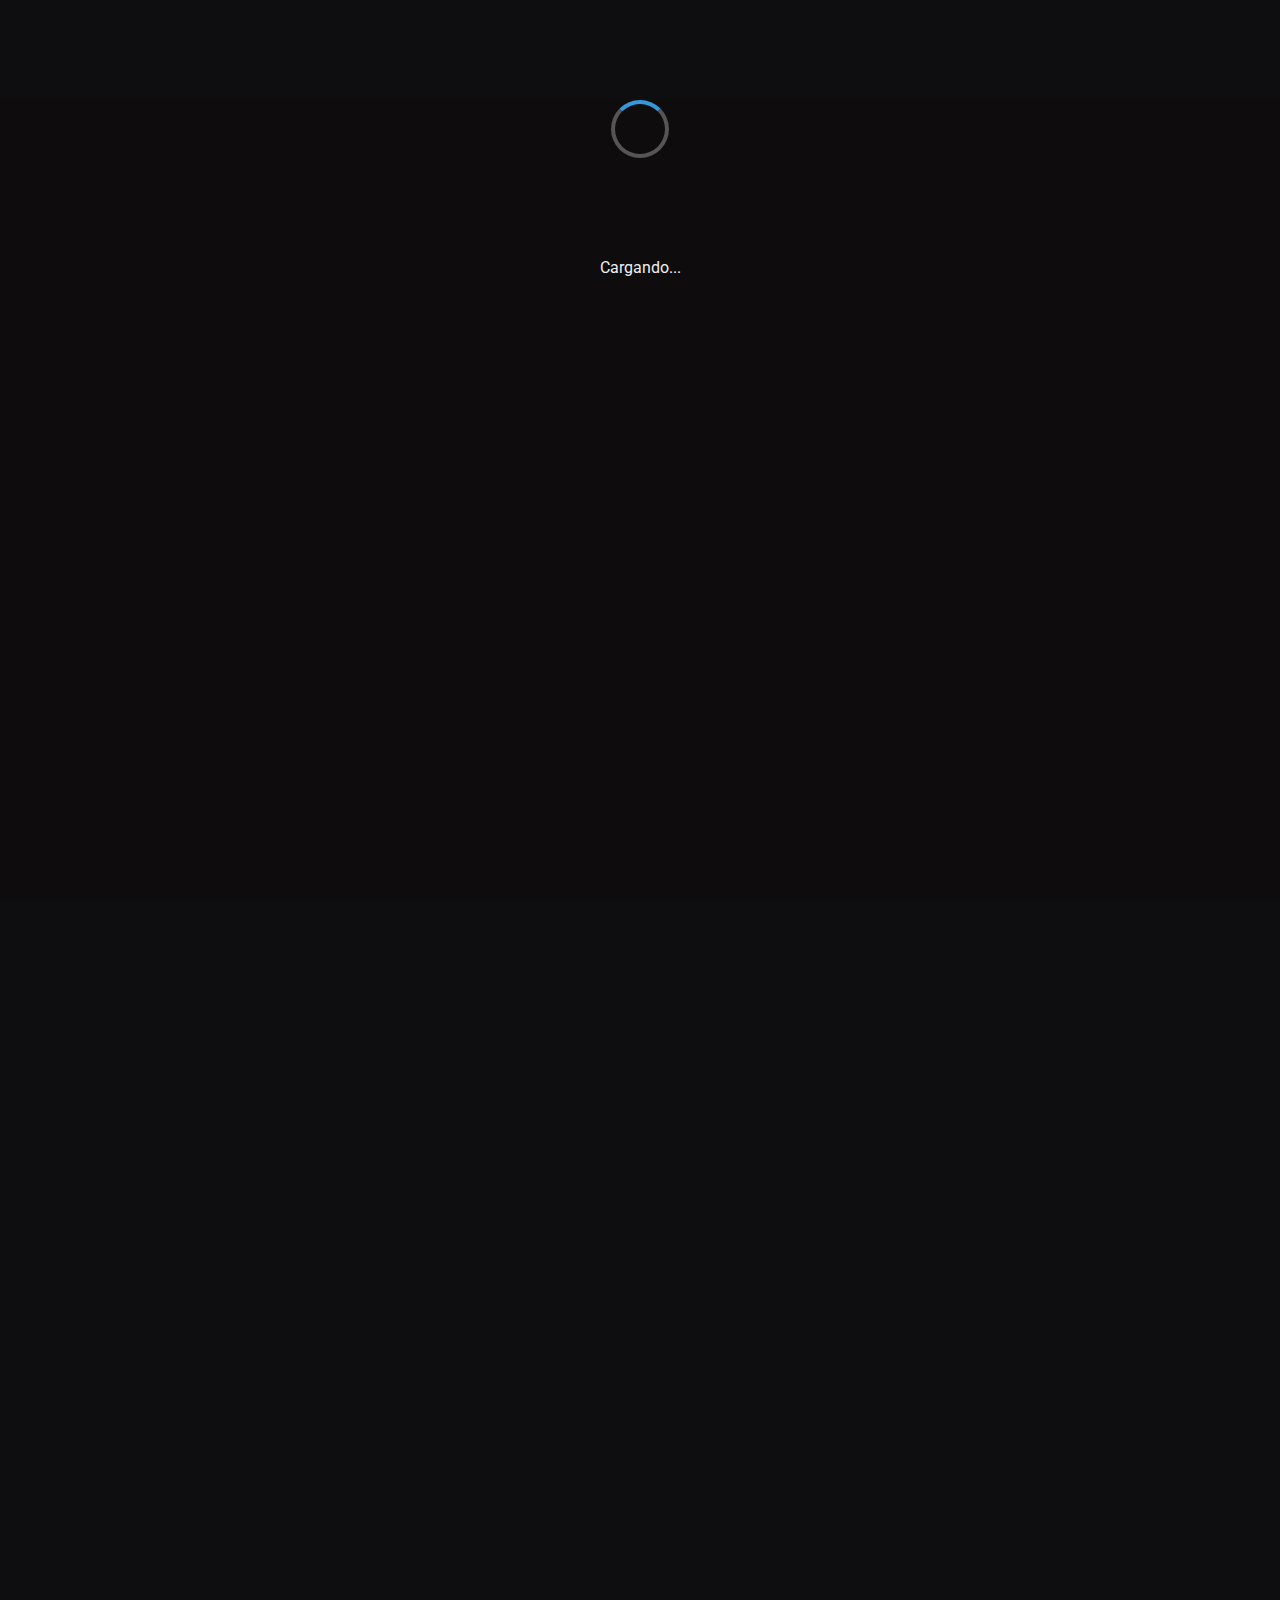
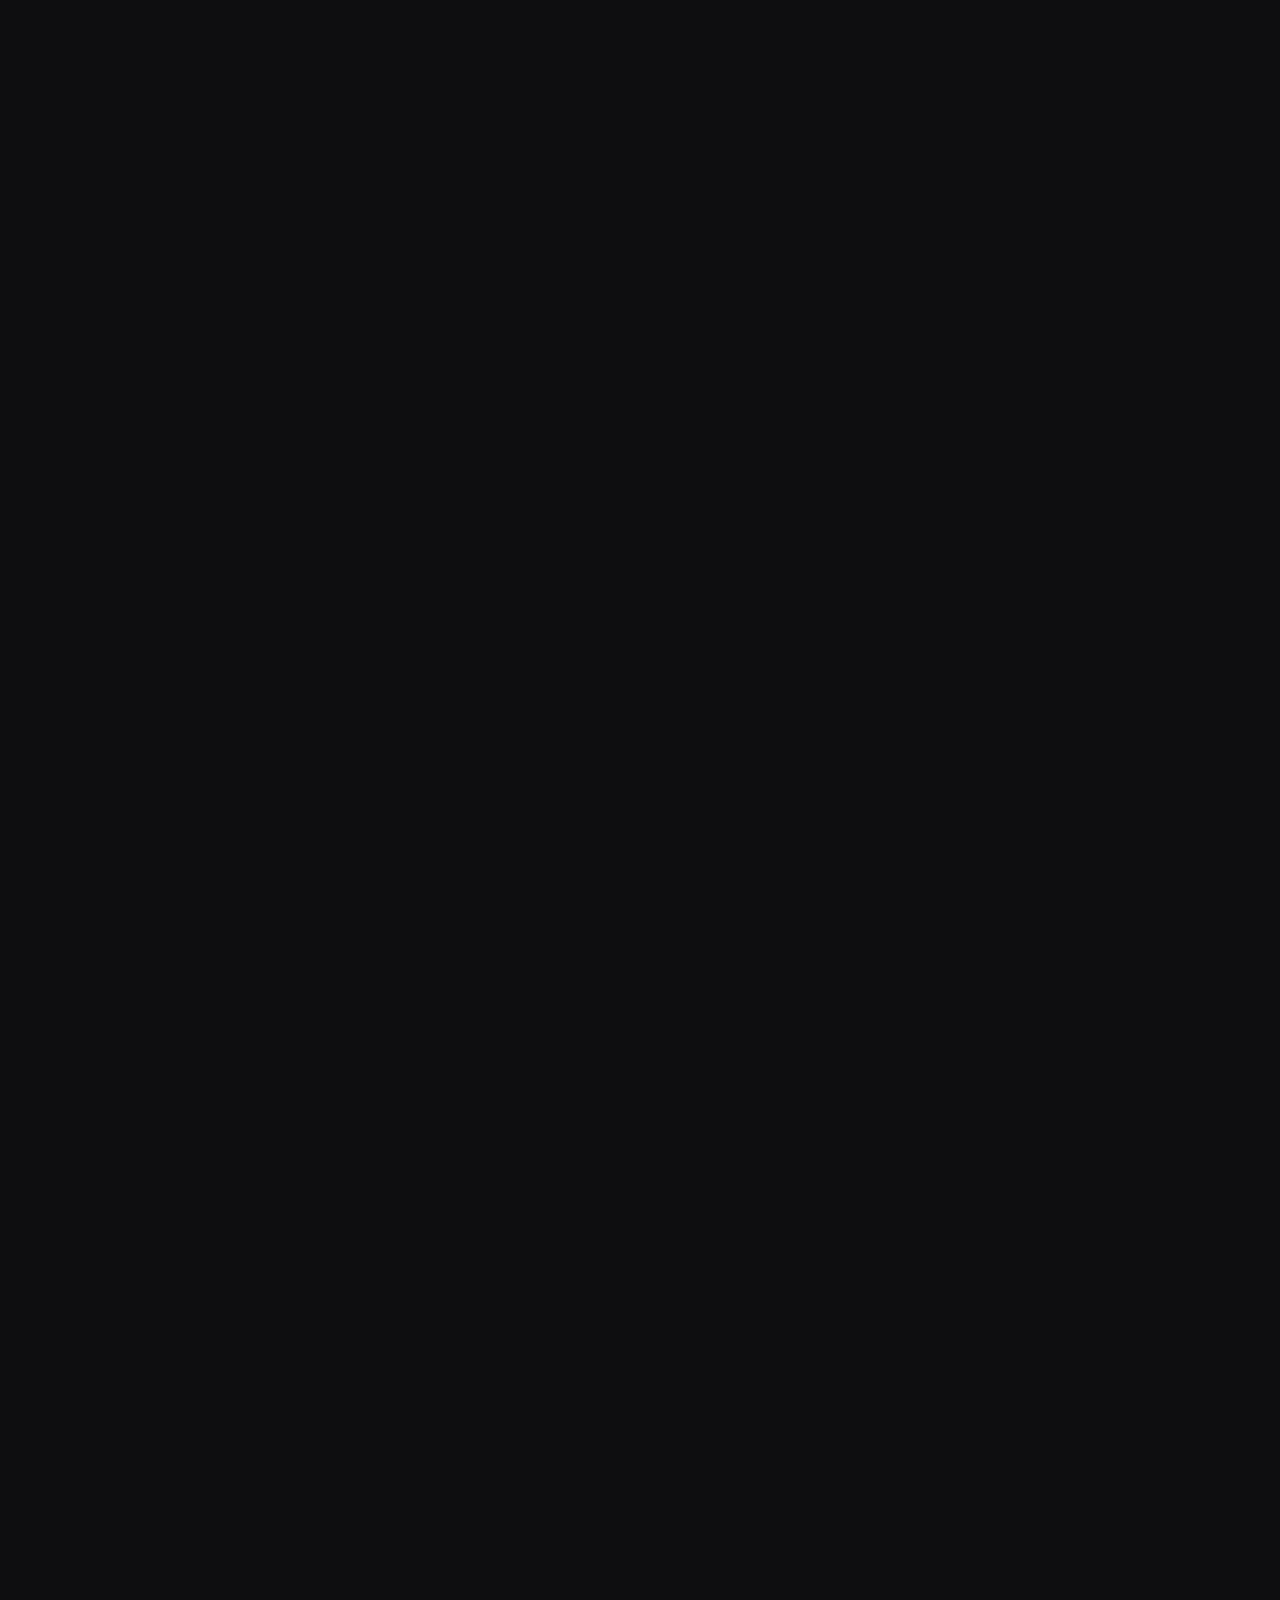
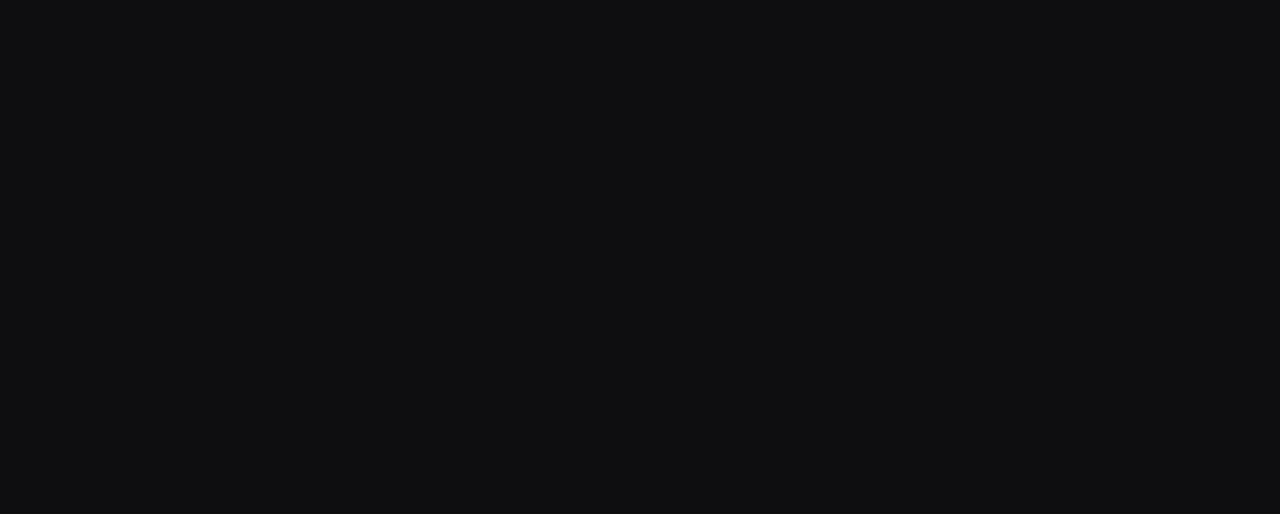
==== commit 9ebdff2e: "General refactor" ====
--- a/EntregablePractico2/index.html
+++ b/EntregablePractico2/index.html
@@ -125,8 +125,8 @@
     <main>
         <div class="div-enlaces">
             <a href="login.html">Login</a> /
-            <a href="registro.html">Register</a>
-            <a href="juego.html">Game</a>
+            <a href="registro.html">Register</a> /
+            <a href="juego.html">Game</a> 
         </div>
         <div class="category-container">
             <h2>SUGERENCIAS</h2>
@@ -278,7 +278,7 @@
 
             </div>
         </div>
-
+    </main>
         <footer>
             <div class="mainFooter">
                 <div class="footerLinks"> <!--Contenedor de los links-->
--- a/EntregablePractico2/styles/carrouselEspecial.css
+++ b/EntregablePractico2/styles/carrouselEspecial.css
@@ -1,6 +1,6 @@
 .wrapper {
   margin-top: 20px;
-  width: 99%;
+  width: 100%;
   position: relative;
 }
 
@@ -23,10 +23,10 @@
   transform: translateY(-50%) scale(0.85);
 }
 .wrapper i:first-child{
-  left: -22px;
+  left: 0px;
 }
 .wrapper i:last-child{
-  right: -22px;
+ right: 0px;
 }
 .wrapper .carousel{
   display: grid;
--- a/EntregablePractico2/styles/style.css
+++ b/EntregablePractico2/styles/style.css
@@ -335,7 +335,7 @@
 }
 
 .searchInput {
-    width: 30px;
+    width: 60px;
     height: 50%;
     padding: 10px 30px 10px 10px;
     border: 0.5px solid var(--colorPlaceholder);
@@ -489,7 +489,7 @@
    }
 
    .searchInput {
-    width: 40%;
+    width: 30%;
    
 }
 
